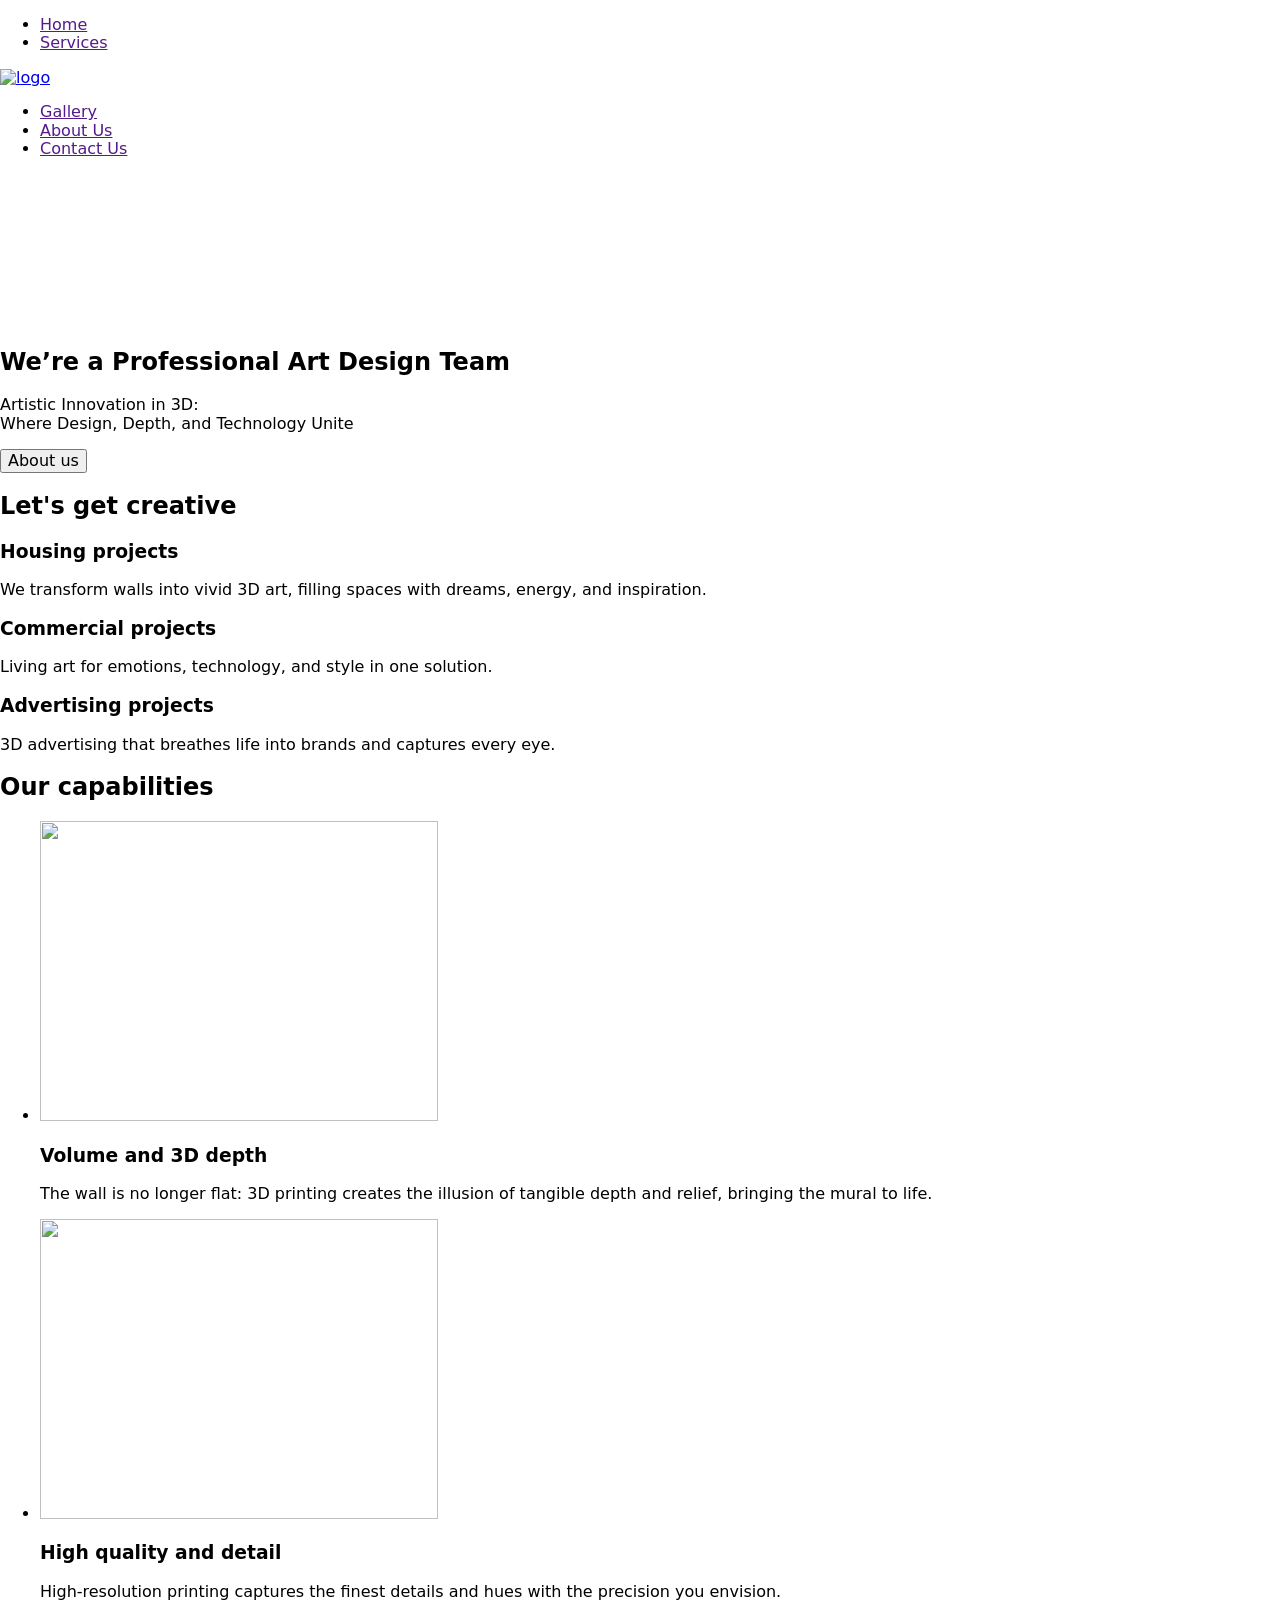
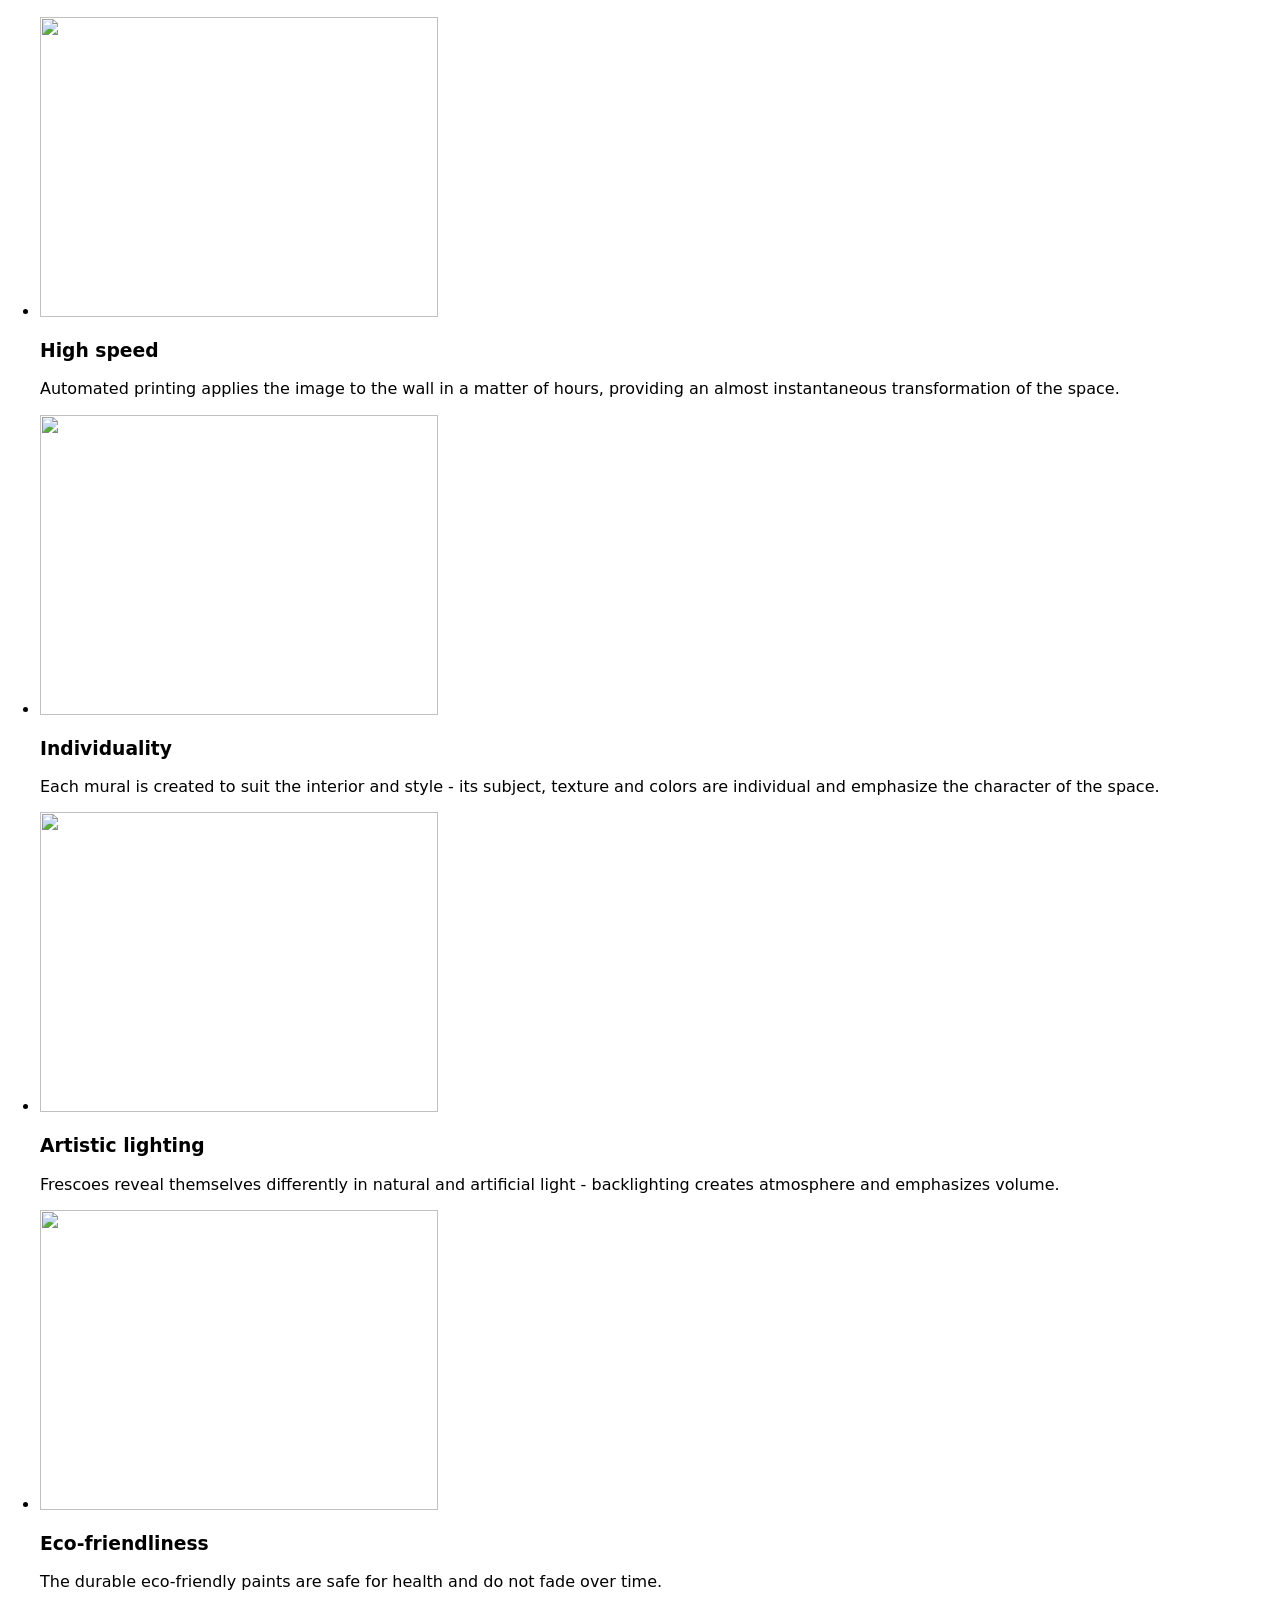
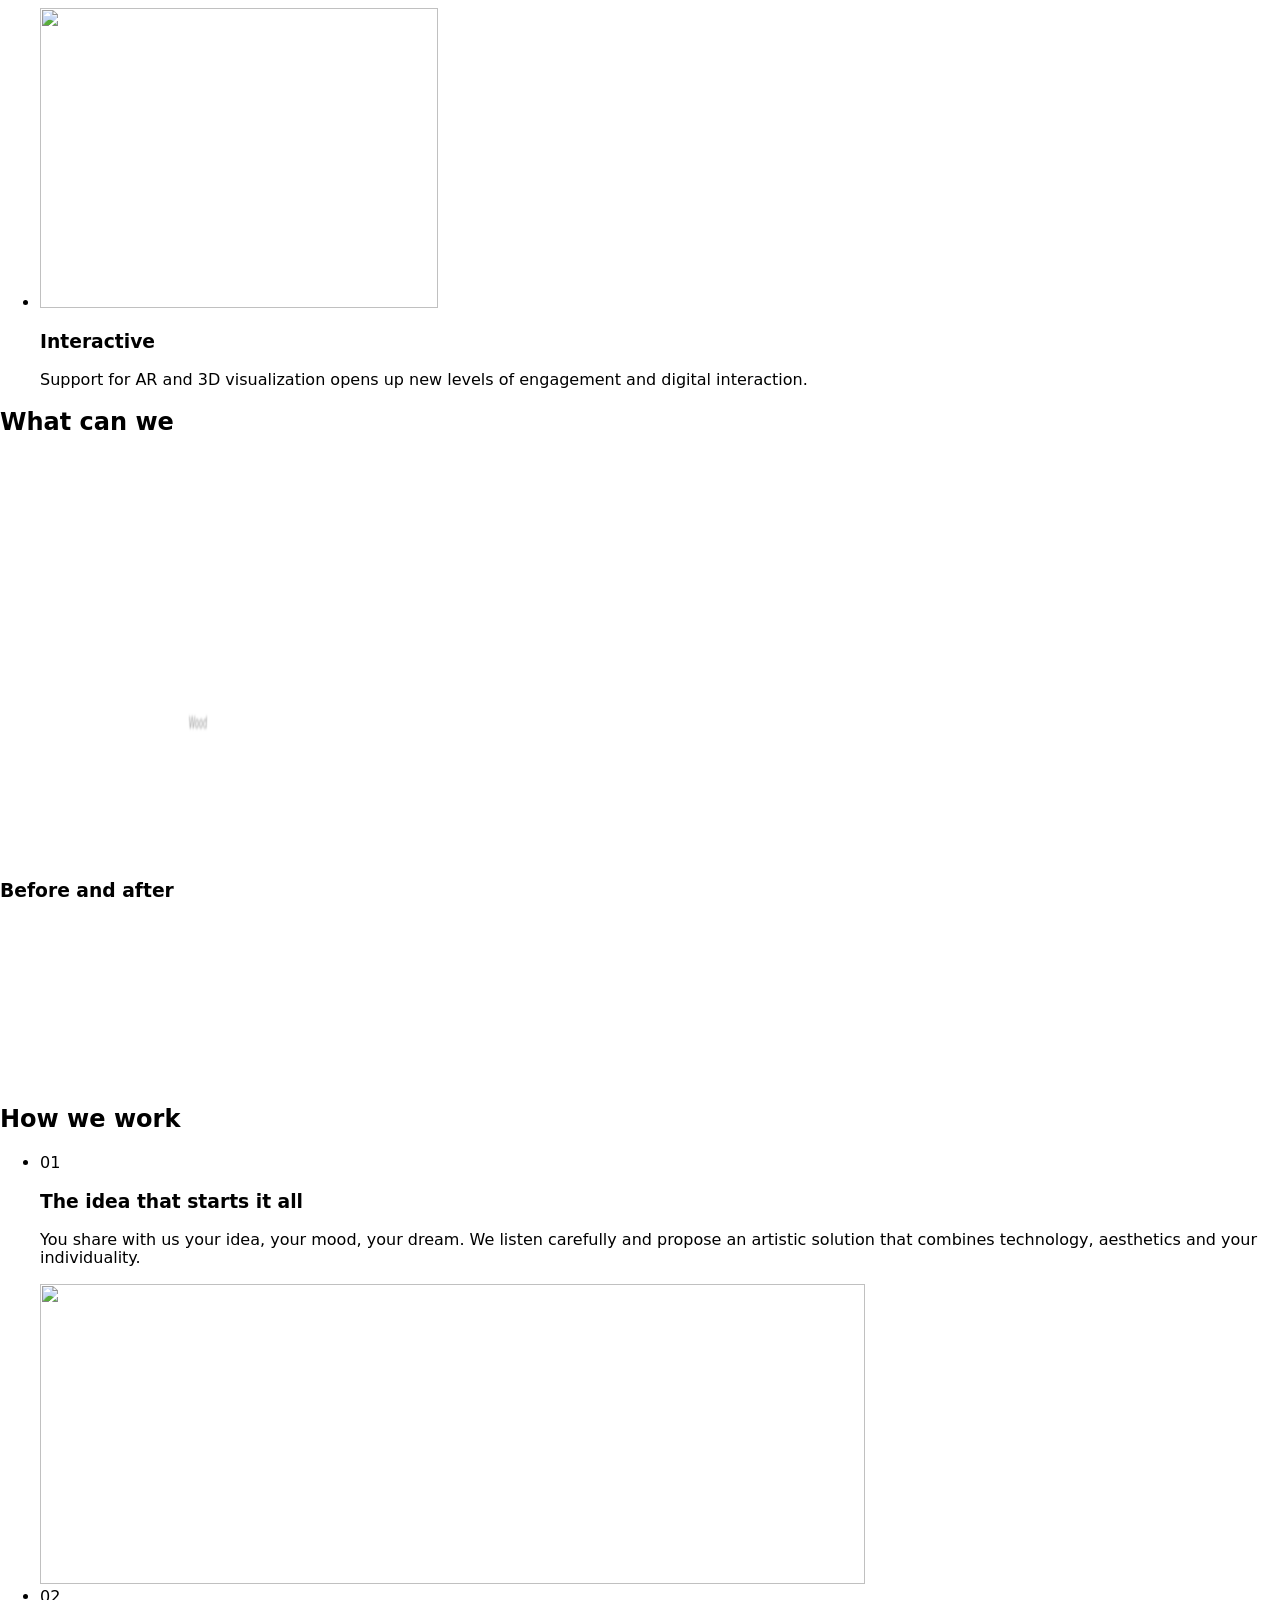
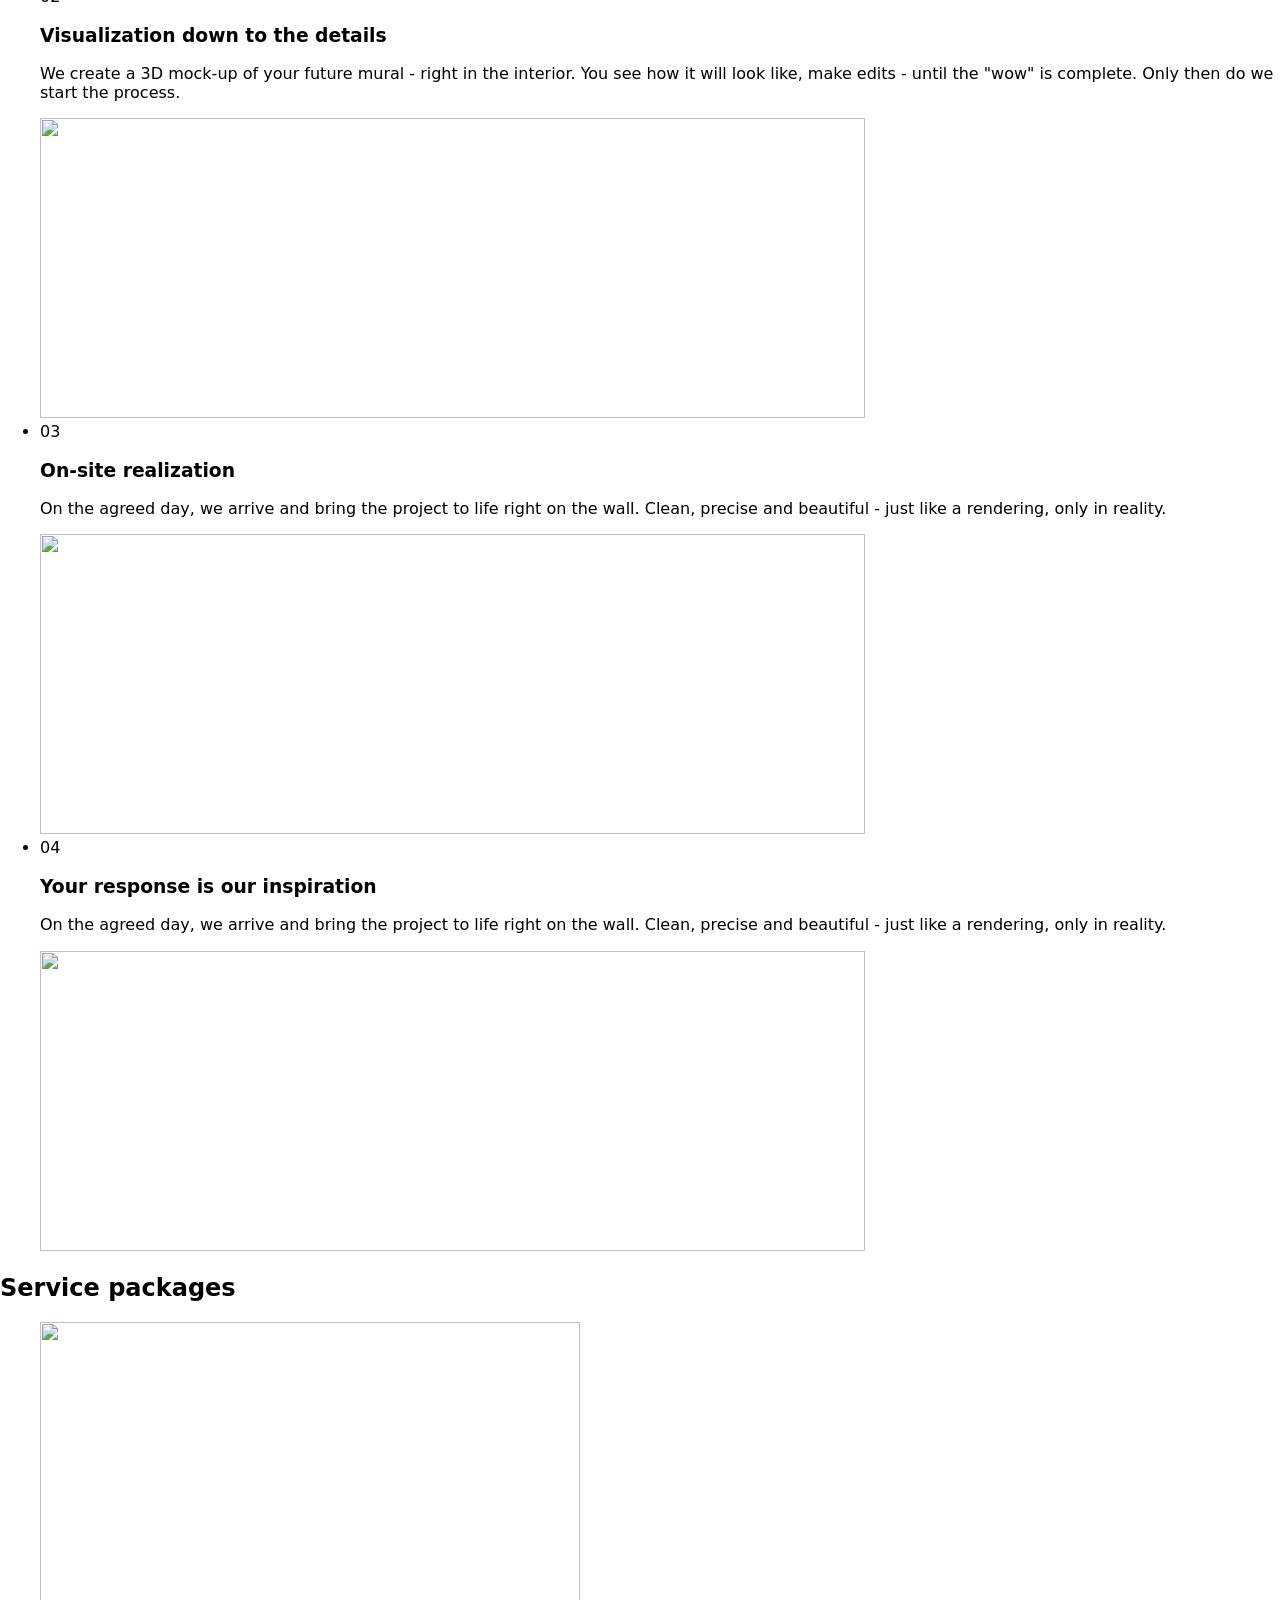
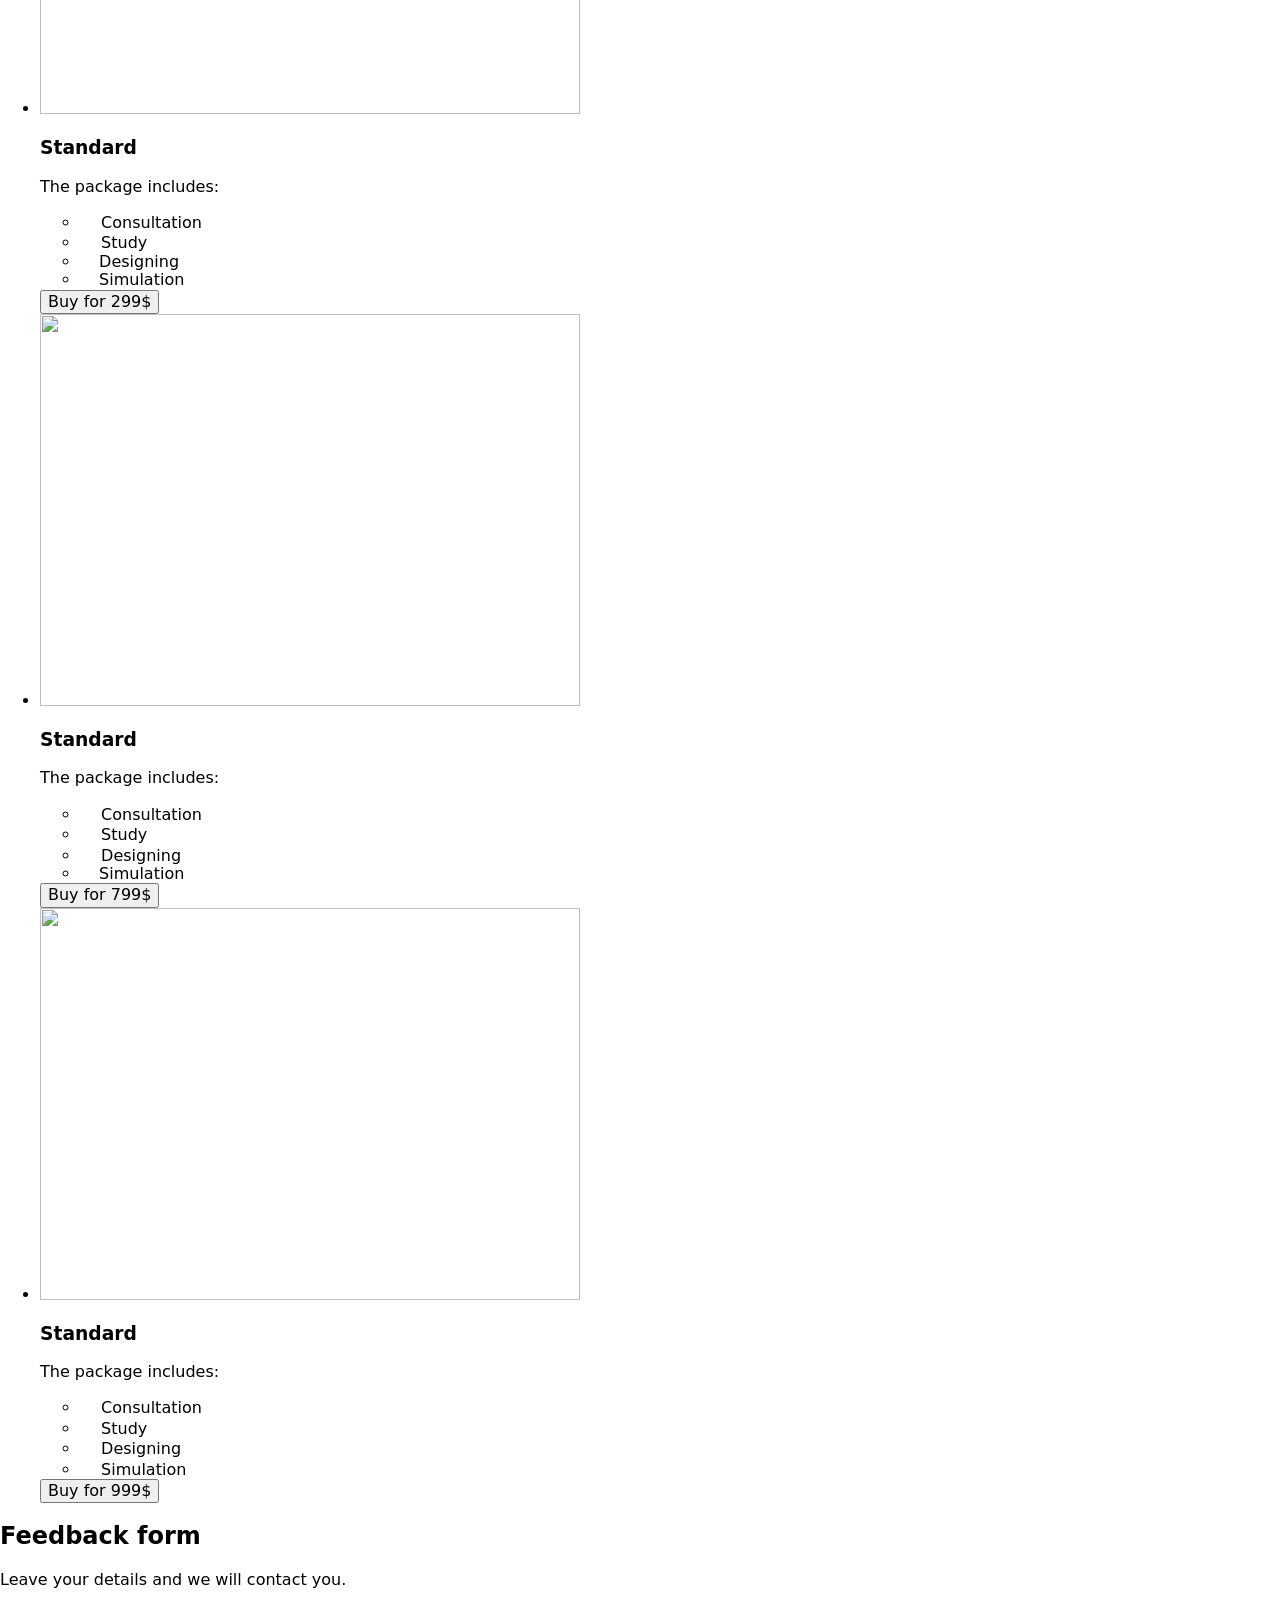
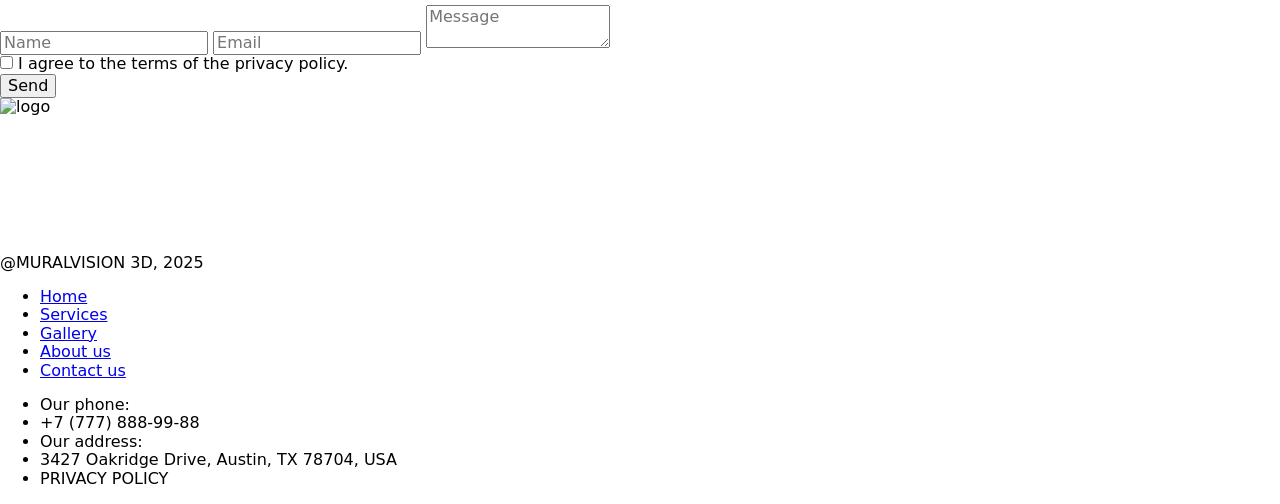
==== index.html @ 326d307c "Update index.html" ====
<!DOCTYPE html>
<html lang="en">

<head>
    <meta charset="UTF-8">
    <meta name="viewport" content="width=device-width, initial-scale=1.0">
    <title>WebStudio</title>
    <link rel="preconnect" href="https://fonts.googleapis.com" />
    <link rel="preconnect" href="https://fonts.gstatic.com" crossorigin />
   
    <link rel="preconnect" href="https://fonts.googleapis.com">
    <link rel="preconnect" href="https://fonts.gstatic.com" crossorigin>
    <link
        href="https://fonts.googleapis.com/css2?family=Inter+Tight:ital,wght@0,100..900;1,100..900&family=Inter:ital,opsz,wght@0,14..32,100..900;1,14..32,100..900&display=swap"
        rel="stylesheet">
    <link rel="stylesheet" href="https://cdnjs.cloudflare.com/ajax/libs/modern-normalize/1.1.0/modern-normalize.css"
        integrity="sha512-Y0MM+V6ymRKN2zStTqzQ227DWhhp4Mzdo6gnlRnuaNCbc+YN/ZH0sBCLTM4M0oSy9c9VKiCvd4Jk44aCLrNS5Q=="
        crossorigin="anonymous" referrerpolicy="no-referrer" />
    <link rel="stylesheet" href="./css/styles.css" />

</head>

<body>
    <header id="header" class="header hidden">
        <div class="container"> 
            
            <div class="header-wrap">
                
            <nav class="nav-menu">
                <ul class="list menu-list left-list">
                    <li>
                        <a href="" class="link nav-item ">Home</a>
                    </li>
                    <li>
                        <a href="" class="link nav-item">Services</a>
                    </li>
                </ul>
                <a href="index.html" class="link">
                    <div class="logo-block">
                        <img id="logo" src="./images/Muralvision 3d.png" alt="logo" class="logo"/>
                    </div>
                </a>
                <ul class="list menu-list">
                    <li><a href="" class="link nav-item">Gallery</a></li>
                    <li><a href="" class="link nav-item">About Us</a></li>
                    <li><a href="" class="link nav-item">Contact Us</a></li>
                </ul>
            </nav>
        </div>
     </div>
    </header>
    <main>
        <section id="hero" class="hero">
            <div class="container">
                <video id="video1" autoplay muted playsinline>
                    <source src="./images/MRLVSN3D.mp4" type="video/mp4">
                </video>
                <video id="video2" muted playsinline style="display: none;">
                    <source src="./images/Promo.mp4" type="video/mp4">        
                </video>
                <div class="overlay" id="overlay"></div>
                <div class="hero-content" id="heroContent">
                    <h1 class="hero-title animated-title"><span data-delay="100">We’re</span>
                    <span data-delay="300">a</span>
                    <span data-delay="500">Professional</span>
                    <span data-delay="700">Art</span>
                    <span data-delay="900">Design</span>
                    <span data-delay="1100">Team</span></h1>
                    <p class="hero-text hidden-text">Artistic Innovation in 3D:<br>Where Design, Depth, and Technology Unite</p>
                    <button type="button" class="hero-btn hidden-btn">
                        <span></span>
                        <span></span>
                        <span></span>
                        <span></span>
                        <span>About us</span>
                        </button>
                </div>
            
        </div>
        </section>
        <section class="section-creative">
            <div class="container creative-wrap">
            
            <h2 class="title">Let's get creative</h2>
            <div class="creative-block">
                <h3 class="mini-title">Housing projects</h3>
                <p>We transform walls into vivid 3D art, filling spaces with dreams, energy, and inspiration.</p>
            </div>
            <div class="creative-block">
                <h3 class="mini-title">Commercial projects</h3>
                <p>Living art for emotions, technology, and style in one solution.</p>
            </div>
            <div class="creative-block">
                <h3 class="mini-title">Advertising projects</h3>
                <p>3D advertising that breathes life into brands and captures every eye.</p>
            </div>
            
        </div>
        </section>
        <script src="https://cdnjs.cloudflare.com/ajax/libs/jquery/3.7.1/jquery.min.js"></script>
        <script src="https://cdnjs.cloudflare.com/ajax/libs/gsap/3.12.2/gsap.min.js"></script>
        <script src="script.js"></script>
        <section class="section-gallery" data-barba="container" data-barba-namespace="gallery">
            <div class="gallery-container">
              <div class="gallery-ring">
                <div class="gallery-img" style="background-image:url('images/a1.jpg')">
                  </div>
                  <div class="gallery-img" style="background-image:url('images/a2.jpg')">
                  </div>
                  <div class="gallery-img" style="background-image:url('images/a3.jpg')">
                  </div>
                  <div class="gallery-img" style="background-image:url('images/a4.jpg')">
                  </div>
                  <div class="gallery-img" style="background-image:url('images/a5.png')">
                  </div>
                  <div class="gallery-img" style="background-image:url('images/a6.jpg')">
                  </div>
                  <div class="gallery-img" style="background-image:url('images/a7.jpg')">
                  </div>
                  <div class="gallery-img" style="background-image:url('images/a8.jpg')">
                  </div>
                  <div class="gallery-img" style="background-image:url('images/a9.jpg')">
                  </div>
                  <div class="gallery-img" style="background-image:url('images/a10.jpg')">
                  </div>
                  <div class="gallery-img" style="background-image:url('images/a11.jpg')">
                  </div>
                  <div class="gallery-img" style="background-image:url('images/a12.jpg')">
                  </div>
                  <div class="gallery-img" style="background-image:url('images/a1.jpg')">
                </div>
                <div class="gallery-img" style="background-image:url('images/a2.jpg')">
                </div>
                <div class="gallery-img" style="background-image:url('images/a3.jpg')">
                </div>
                <div class="gallery-img" style="background-image:url('images/a4.jpg')">
              </div>
              <div class="gallery-img" style="background-image:url('images/a5.png')">
            </div>
            <div class="gallery-img" style="background-image:url('images/a6.jpg')">
            </div>
            <div class="gallery-img" style="background-image:url('images/a7.jpg')">
            </div>
            </div>
          </section>
        <section class="section-capabilities">
            <div class="container">
            <h2 class="title">Our capabilities</h2>
            <ul class="list capabilities-wrap">
                <li>
                    <img src="./images/capabilities.jpg" alt="" width="398"  height="300"/>
                    <h3 class="mini-title capabilities-title">Volume and 3D depth</h3>
                    <p class="capabilities-text">The wall is no longer flat: 3D printing creates the illusion of tangible depth and relief, bringing the mural to life.</p>
                </li>
                <li>
                    <img src="./images/capabilities.jpg" alt="" width="398" height="300" />
                    <h3 class="mini-title capabilities-title">High quality and detail</h3>
                    <p class="capabilities-text">
                        High-resolution printing captures the finest details and hues with the precision you envision.
                    </p>
                </li>
                <li>
                    <img src="./images/capabilities.jpg" alt="" width="398" height="300" />
                    <h3 class="mini-title capabilities-title">High speed</h3>
                    <p class="capabilities-text">
                        Automated printing applies the image to the wall in a matter of hours, providing an almost instantaneous transformation
                        of the space.
                    </p>
                </li>
                <li>
                    <img src="./images/capabilities.jpg" alt="" width="398" height="300" />
                    <h3 class="mini-title capabilities-title">Individuality</h3>
                    <p class="capabilities-text">
                        Each mural is created to suit the interior and style - its subject, texture and colors are individual and emphasize the character of the space.
                    </p>
                </li>
                <li>
                    <img src="./images/capabilities.jpg" alt="" width="398" height="300" />
                    <h3 class="mini-title capabilities-title">Artistic lighting</h3>
                    <p class="capabilities-text"> 
                        Frescoes reveal themselves differently in natural and artificial light - backlighting creates atmosphere and emphasizes volume.
                    </p>
                </li>
                <li>
                    <img src="./images/capabilities.jpg" alt="" width="398" height="300" />
                    <h3 class="mini-title capabilities-title">Eco-friendliness</h3>
                    <p class="capabilities-text">
                        The durable eco-friendly paints are safe for health and do not fade over time.
                    </p>
                </li>
                <li>
                    <img src="./images/capabilities.jpg" alt="" width="398" height="300" />
                    <h3 class="mini-title capabilities-title">Interactive</h3>
                    <p class="capabilities-text">Support for AR and 3D visualization opens up new levels of engagement and digital interaction.</p>
                </li>
            </ul>
        </div>
        </section>
        <section class="section-can">
            <div class="container">
                <h2 class="title">What can we</h2>
        
                <div class="can-wrap">
        
                   
                    <!-- 🔹 ВСТАВЛЕННЫЙ БЛОК КАРУСЕЛИ -->
                    <div class="can-block">
                        <div class="section-hero-carousel">
                            <div class="hero-carousel">
                                <div class="hero-carousel__ring" id="ring">
                                    <div class="hero-carousel__card">
                                        <img src="images/a1.jpg" alt="">
                                        <div class="hero-carousel__caption">Wood</div>
                                      </div>
                                      
                                      <div class="hero-carousel__card">
                                        <img src="images/a2.jpg" alt="">
                                        <div class="hero-carousel__caption">Metal</div>
                                      </div>
                                      
                                      <div class="hero-carousel__card">
                                        <img src="images/a3.jpg" alt="">
                                        <div class="hero-carousel__caption">Glass</div>
                                      </div>
                                      <div class="hero-carousel__card">
                                        <img src="images/a1.jpg" alt="">
                                        <div class="hero-carousel__caption">Drywall</div>
                                      </div>
                                      
                                      <div class="hero-carousel__card">
                                        <img src="images/a2.jpg" alt="">
                                        <div class="hero-carousel__caption">Concrete</div>
                                      </div>
                                      
                                      <div class="hero-carousel__card">
                                        <img src="images/a3.jpg" alt="">
                                        <div class="hero-carousel__caption">Brick</div>
                                      </div>
                                      <div class="hero-carousel__card">
                                        <img src="images/a1.jpg" alt="">
                                        <div class="hero-carousel__caption">Tile</div>
                                      </div>
                                      
                                      <div class="hero-carousel__card">
                                        <img src="images/a2.jpg" alt="">
                                        <div class="hero-carousel__caption">Wood</div>
                                      </div>
                                      
                                      <div class="hero-carousel__card">
                                        <img src="images/a3.jpg" alt="">
                                        <div class="hero-carousel__caption">Metal</div>
                                      </div>
                                      <div class="hero-carousel__card">
                                        <img src="images/a3.jpg" alt="">
                                        <div class="hero-carousel__caption">Glass</div>
                                      </div>
                                      <div class="hero-carousel__card">
                                        <img src="images/a1.jpg" alt="">
                                        <div class="hero-carousel__caption">Drywall</div>
                                      </div>   
                                </div>
                            </div>
                        </div>
                    </div>
                    <!-- Второй блок с видео -->
                    <div class="can-block">
                        <h3 class="mini-title can-title">Before and after</h3>
        
                        <div class="compare-wrapper" style="margin-top: 30px;">
                            <div class="compare-container" id="compareContainer">
        
                                <!-- Видео До -->
                                <video id="videoBefore"
                                       class="compare-video"
                                       src="images/wall.mp4"
                                       autoplay muted loop playsinline></video>
        
                                <!-- Видео После -->
                                <video id="videoAfter"
                                       class="compare-video"
                                       src="images/clean_wall.mp4"
                                       autoplay muted loop playsinline></video>
        
                                <!-- Ползунок -->
                                <div class="slider" id="slider">
                                    <div class="bar"></div>
                                    <div class="handle"></div>
                                </div>
        
                            </div>
                        </div>
                    </div>
        
                </div>
            </div>
        </section>
             
        <section class="section-oder">
            <div class="container">
            <h2 class="title">How we work</h2>
            <ul class="list oder-list" >
                <li class="oder-item">
                    <div>
                    <span class="oder-number">01</span>
                    <h3 class="mini-title">The idea that starts it all</h3>
                    <p class="oder-text">
                       You share with us your idea, your mood, your dream.
                       We listen carefully and propose an artistic solution that combines technology, aesthetics and your individuality.
                    </p>
                    </div>
                    <img src="./images/capabilities.jpg" alt="" width="825" height="300"/>
                </li>
                <li class="oder-item">
                    <div>
                        <span class="oder-number">02</span>
                        <h3 class="mini-title">Visualization down to the details</h3>
                        <p class="oder-text">
                            We create a 3D mock-up of your future mural - right in the interior.
                            You see how it will look like, make edits - until the "wow" is complete. Only then do we start the process.

                        </p>
                        
                    </div>
                    <img src="./images/capabilities.jpg" alt="" width="825" height="300" />
                </li>
                <li class="oder-item">
                    <div>
                        <span class="oder-number">03</span>
                        <h3 class="mini-title">On-site realization</h3>
                        <p class="oder-text">
                            On the agreed day, we arrive and bring the project to life right on the wall.
                            Clean, precise and beautiful - just like a rendering, only in reality.
                        
                        </p>
                        
                    </div>
                    <img src="./images/capabilities.jpg" alt="" width="825" height="300" />
                </li>
                <li class="oder-item">
                    <div>
                        <span class="oder-number">04</span>
                        <h3 class="mini-title">Your response is our inspiration</h3>
                        <p class="oder-text">
                            On the agreed day, we arrive and bring the project to life right on the wall.
                            Clean, precise and beautiful - just like a rendering, only in reality.
                        </p>
                        
                    </div>
                    <img src="./images/capabilities.jpg" alt="" width="825" height="300" />
                </li>
            </ul>
        </div>
        </section>
        <section class="section-packages">
            <div class="container">
            <h2 class="title">Service packages</h2>
            <ul class="list packages-list">
                <li>
                    <img src="./images/capabilities.jpg" alt="" width="540" height="392" />
                    <h3 class="mini-title packages-title">Standard</h3>
                    <p>The package includes:</p>
                    <ul class="list packages-item-list">
                        <li class="packages-point">
                             <svg width="16" height="16" class="icon">
                                    <use href="./images/icons.svg#icon-checkmark1"></use>
                             </svg>  
                            
                            Consultation
                        </li>
                        <li class="packages-point">
                            <svg width="16" height="16" class="icon">
                                <use href="./images/icons.svg#icon-checkmark1"></use>
                            </svg>
                            Study
                        </li>
                        <li class="packages-point">
                            <svg width="14" height="13" class="icon">
                                <use href="./images/icons.svg#icon-close"></use>
                            </svg>
                            Designing
                        </li>
                        <li>
                            <svg width="14" height="13" class="icon">
                                <use href="./images/icons.svg#icon-close"></use>
                            </svg>
                            Simulation
                        </li>
                    </ul>
                    <button type="button" class="packages-btn">Buy for 299$</button>
                </li>
                <li>
                    <img src="./images/capabilities.jpg" alt="" width="540" height="392" />
                    <h3 class="mini-title packages-title">Standard</h3>
                    <p>The package includes:</p>
                    <ul class="list packages-item-list" >
                        <li class="packages-point">
                            <svg width="16" height="16" class="icon">
                                <use href="./images/icons.svg#icon-checkmark1"></use>
                            </svg>
                            Consultation
                        </li>
                        <li class="packages-point">
                            <svg width="16" height="16" class="icon">
                                <use href="./images/icons.svg#icon-checkmark1"></use>
                            </svg>
                            Study
                        </li>
                        <li class="packages-point">
                            
                            <svg width="16" height="16" class="icon">
                                <use href="./images/icons.svg#icon-checkmark1"></use>
                            </svg>
                            Designing
                        </li>
                        <li>
                            <svg width="14" height="13" class="icon">
                                <use href="./images/icons.svg#icon-close"></use>
                            </svg>
                            Simulation
                        </li>
                    </ul>
                    <button type="button" class="packages-btn">Buy for 799$</button>
                </li>
                <li>
                    <img src="./images/capabilities.jpg" alt="" width="540" height="392" />
                    <h3 class="mini-title packages-title">Standard</h3>
                    <p>The package includes:</p>
                    <ul class="list packages-item-list">
                        <li class="packages-point">
                            <svg width="16" height="16" class="icon">
                                <use href="./images/icons.svg#icon-checkmark1"></use>
                            </svg>
                            Consultation
                        </li>
                        <li class="packages-point">
                            <svg width="16" height="16" class="icon">
                                <use href="./images/icons.svg#icon-checkmark1"></use>
                            </svg>
                            Study
                        </li>
                        <li class="packages-point">
                            <svg width="16" height="16" class="icon">
                                <use href="./images/icons.svg#icon-checkmark1"></use>
                            </svg>
                            Designing
                        </li>
                        <li>
                            <svg width="16" height="16" class="icon">
                                <use href="./images/icons.svg#icon-checkmark1"></use>
                            </svg>
                            Simulation
                        </li>
                    </ul>
                    <button type="button" class="packages-btn">Buy for 999$</button>
                </li>
            </ul>
        </div>
        </section>
        <section class="section-feedback">
            <div class="container feedback-wrap">
            <div>
                <h2 class="title">Feedback form</h2>
                <p class="feedback-text">Leave your details and we will contact you.</p>
                <form class="feedback-form">
                    <input type="text" placeholder="Name" class="form-name">
                    <input type="email" placeholder="Email">
                    <textarea placeholder="Message"></textarea>
                    <div class="checkbox-wrap">
                        <input type="checkbox" id="privacy" required>
                        <label for="privacy">I agree to the terms of the privacy policy.</label>
                    </div>
                    <button type="submit">Send</button>
                </form>
                
                
            </div>
            <div class="feedback-img"></div>
            </div>
        </section>
    </main>
    <footer class="footer">
        <div class="container footer-wrap">
        <div class="footer-left">
            <div class="logo-block">
                <img id="logo" src="./images/Muralvision 3d.png" alt="logo" class="logo" />
            </div>
            <ul class="list social-list">
                <div class="social-wrap">
                    <svg width="26.62" height="26.64" class="social-icon">
                        <use href="./images/icons.svg#icon-Vector"></use>
                    </svg>
                </div>
                <div class="social-wrap">
                    <svg width="18.33" height="33.33" class="social-icon1">
                        <use href="./images/icons.svg#icon-Vector-1"></use>
                    </svg>
                </div>
                <div class="social-wrap">
                    <svg width="32" height="32" class="social-icon">
                        <use href="./images/icons.svg#icon-Vector-2"></use>
                    </svg>
                </div>
            </ul>
            <p>@MURALVISION 3D, 2025</p>
        </div>
        <div class="footer-center">
            <ul class="list footer-list">
                <li><a href="#" class="link footer-link">Home</a></li>
                <li><a href="#" class="link footer-link">Services</a></li>
                <li><a href="#" class="link footer-link">Gallery</a></li>
                <li><a href="#" class="link footer-link">About us</a></li>
                <li><a href="#" class="link footer-link">Contact us</a></li>
            </ul>
        </div>
        <div class="footer-right">
            <ul class="list right-footer-list">
                <li class="grey-text">Our phone:</li>
                <li class="footer-text">+7 (777) 888-99-88</li>
                <li class="grey-text">Our address:</li>
                <li class="footer-text">3427 Oakridge Drive, Austin, TX 78704, USA</li>
                <li class="footer-text">PRIVACY POLICY</li>
            </ul>
        </div>
    </div>
    
    </footer>
    <script src="script.js"></script>
</body>
</html>
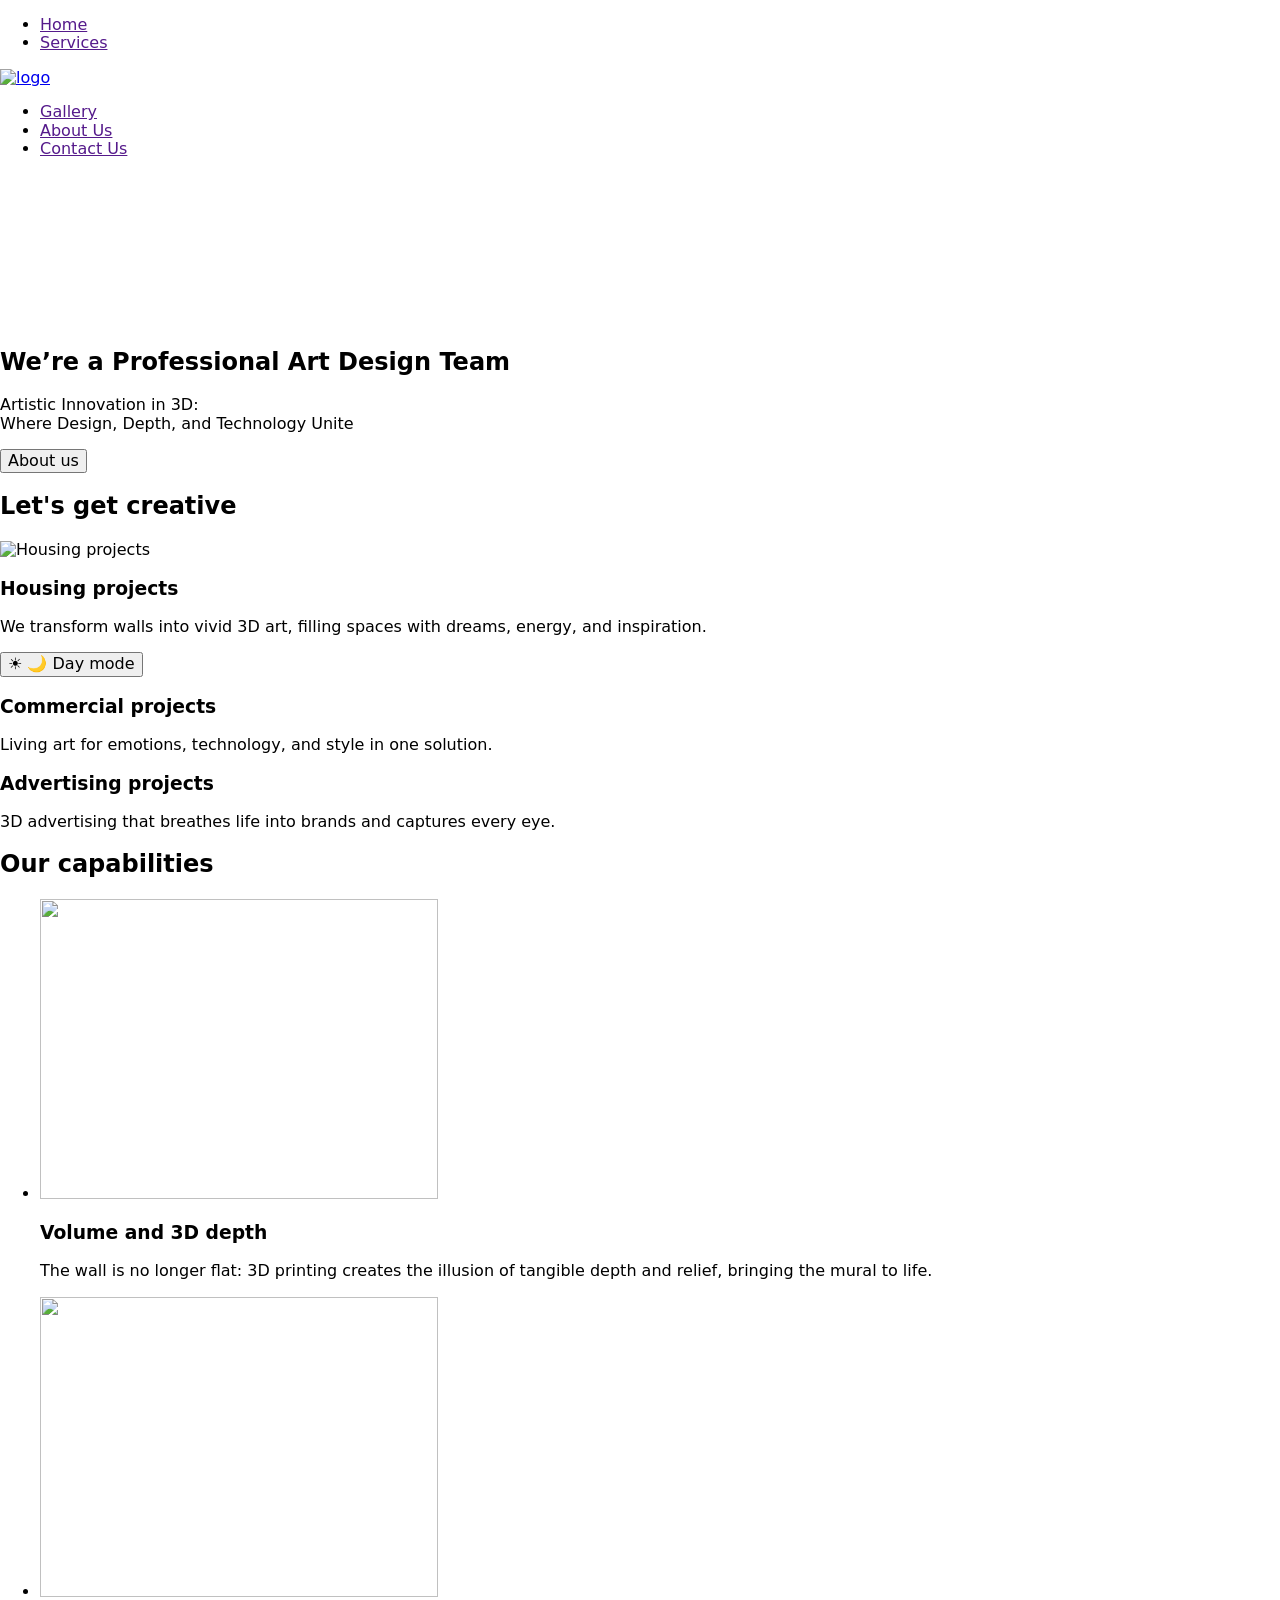
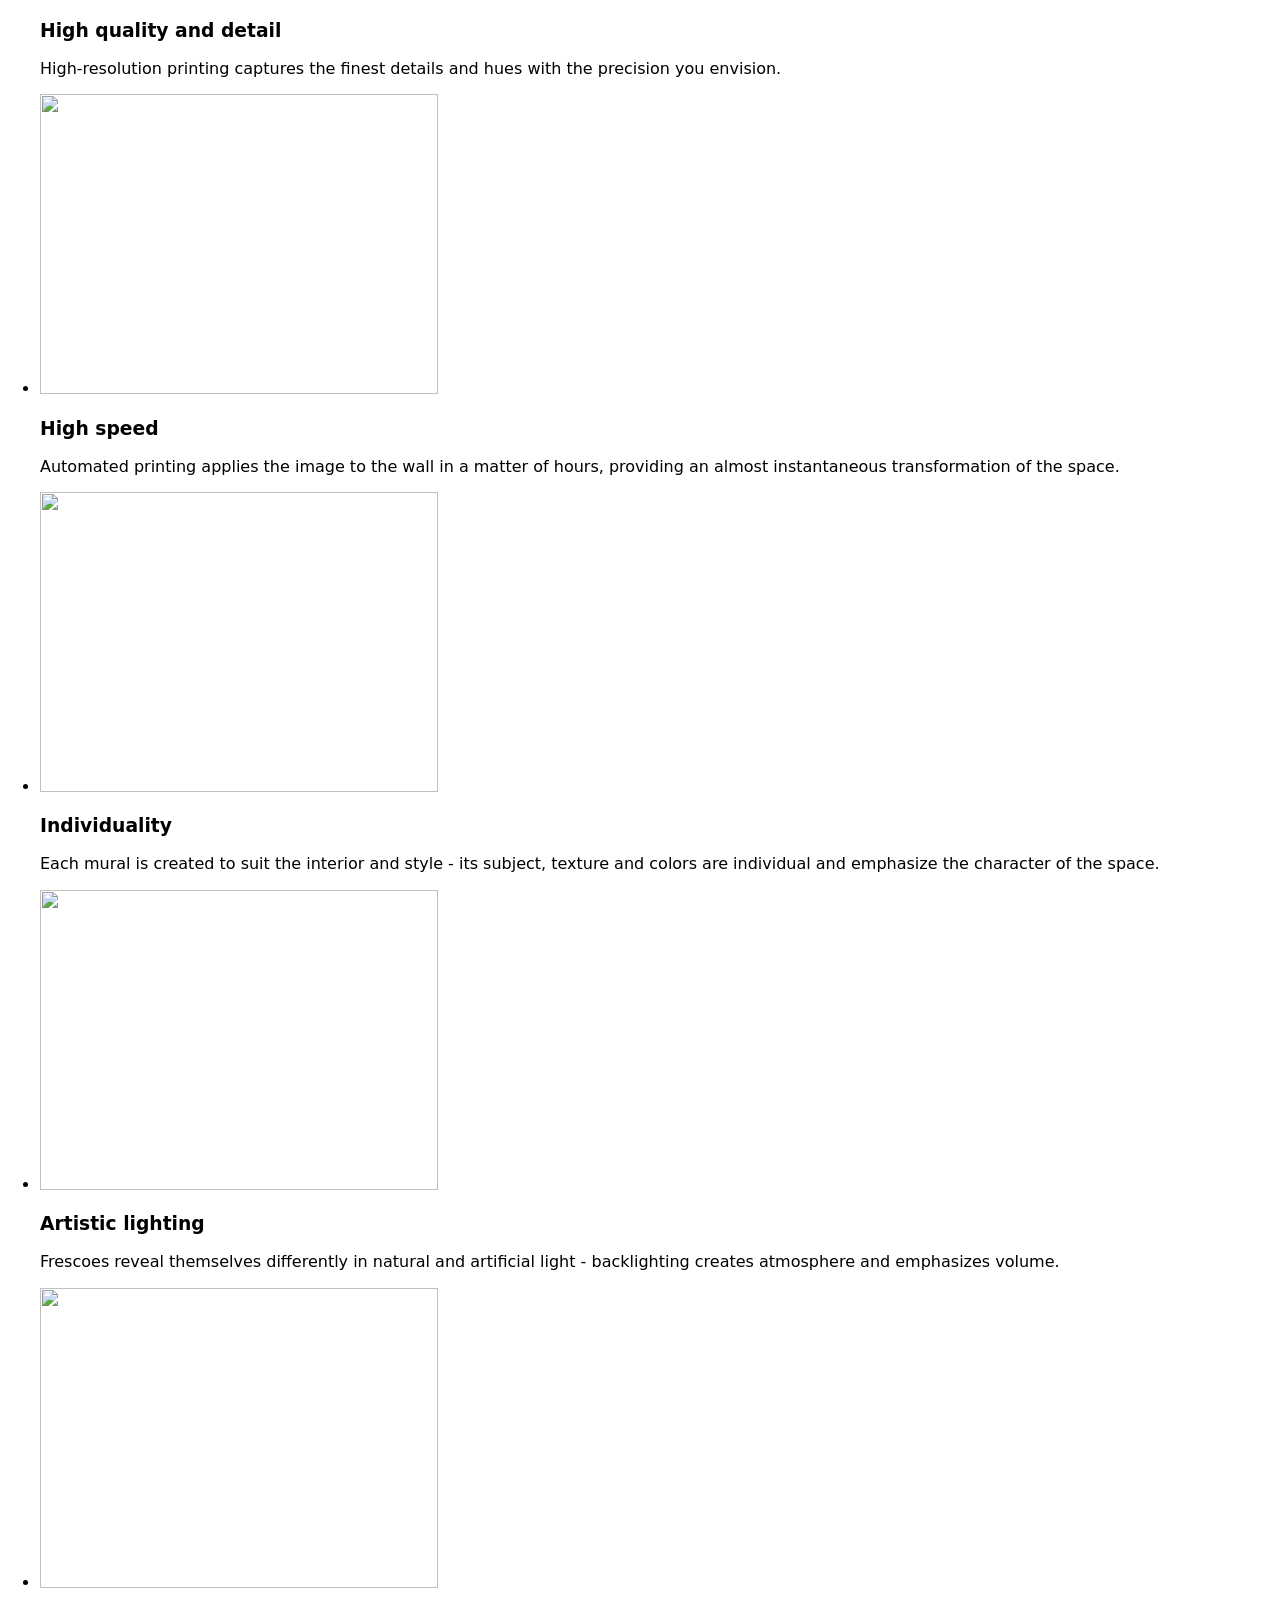
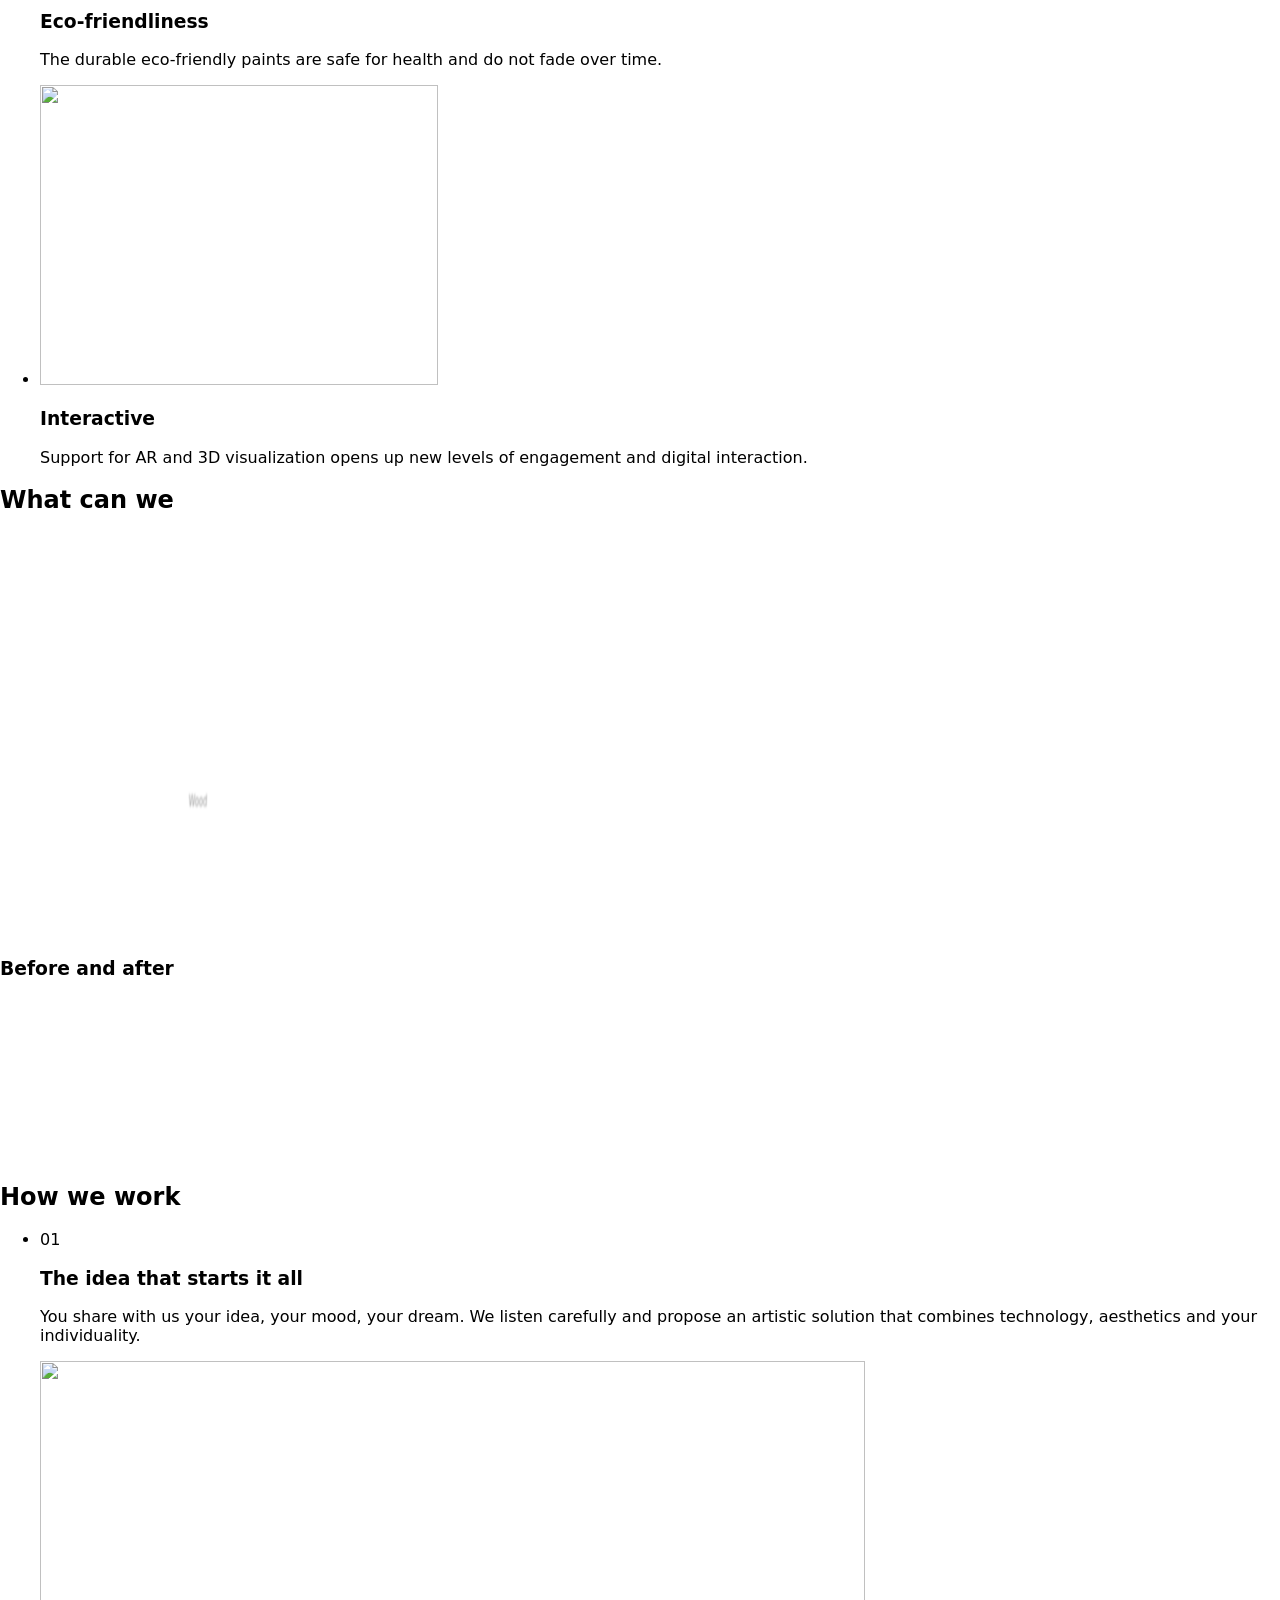
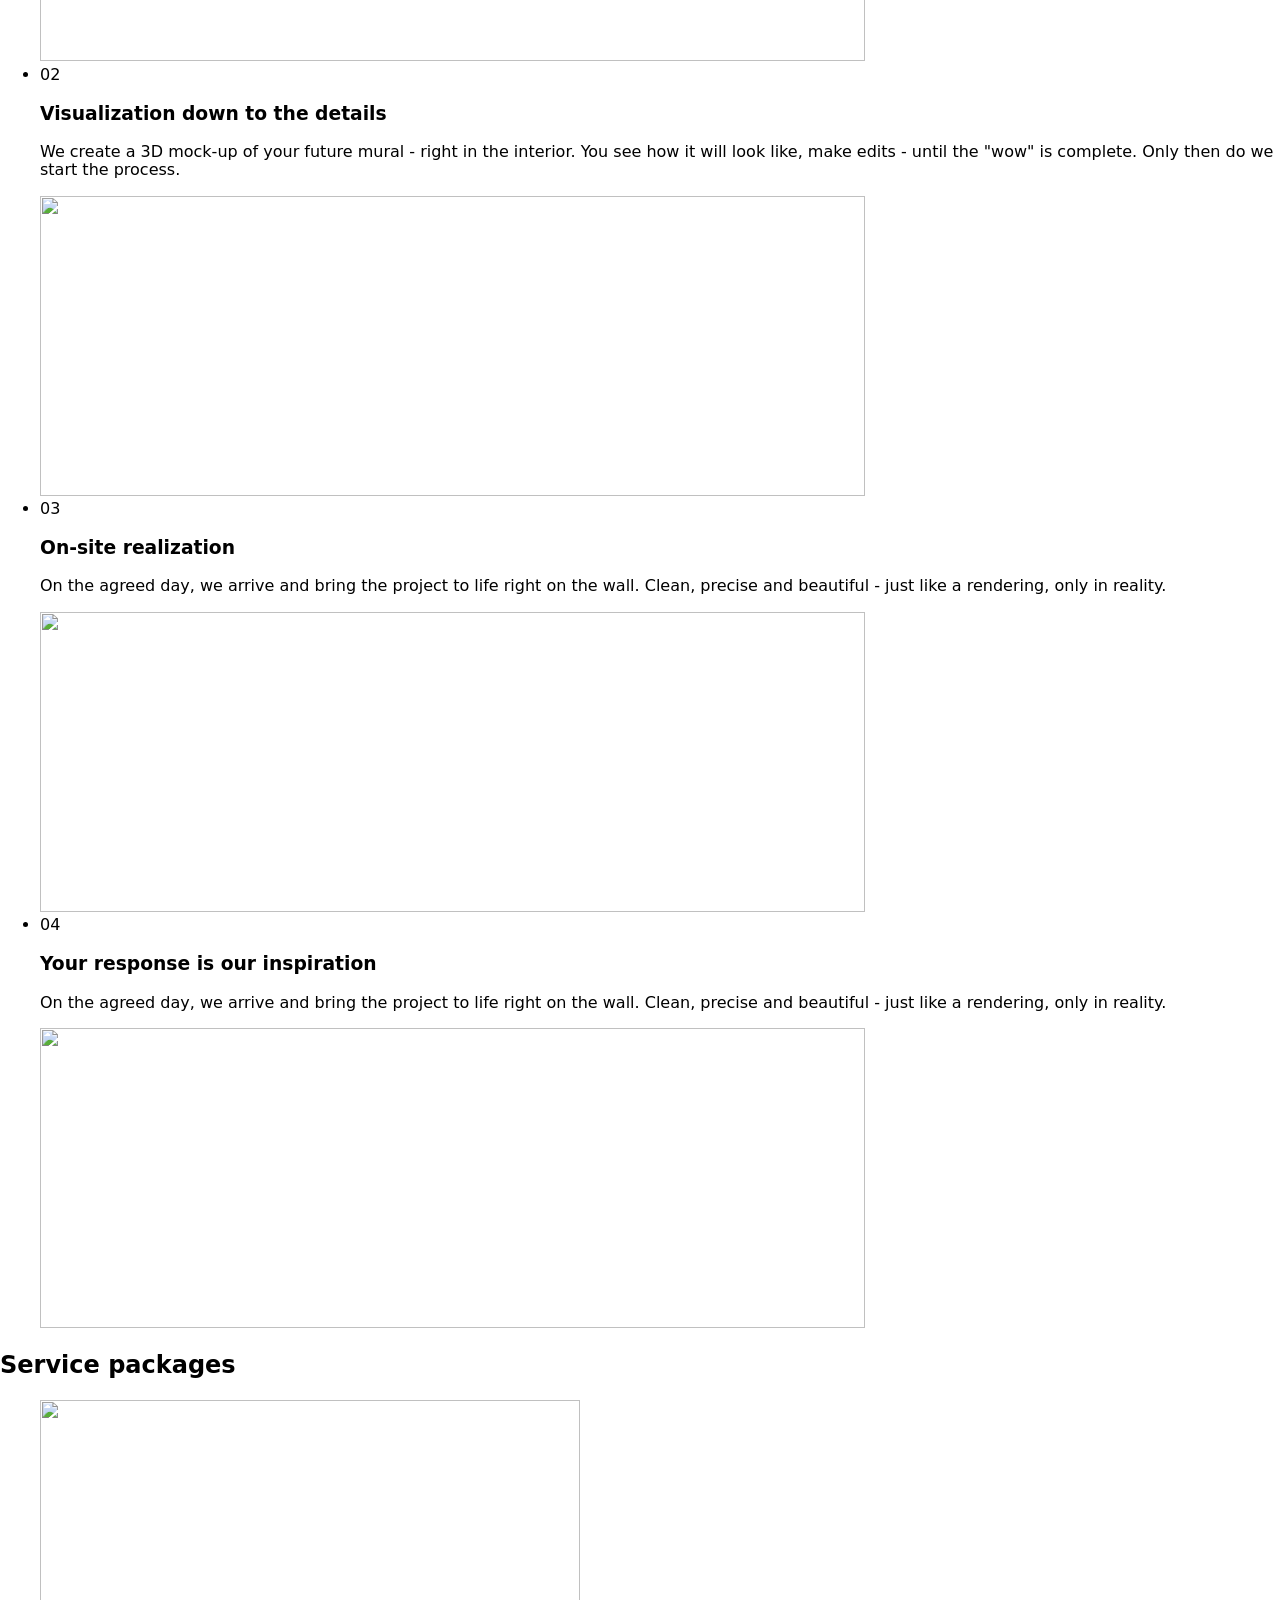
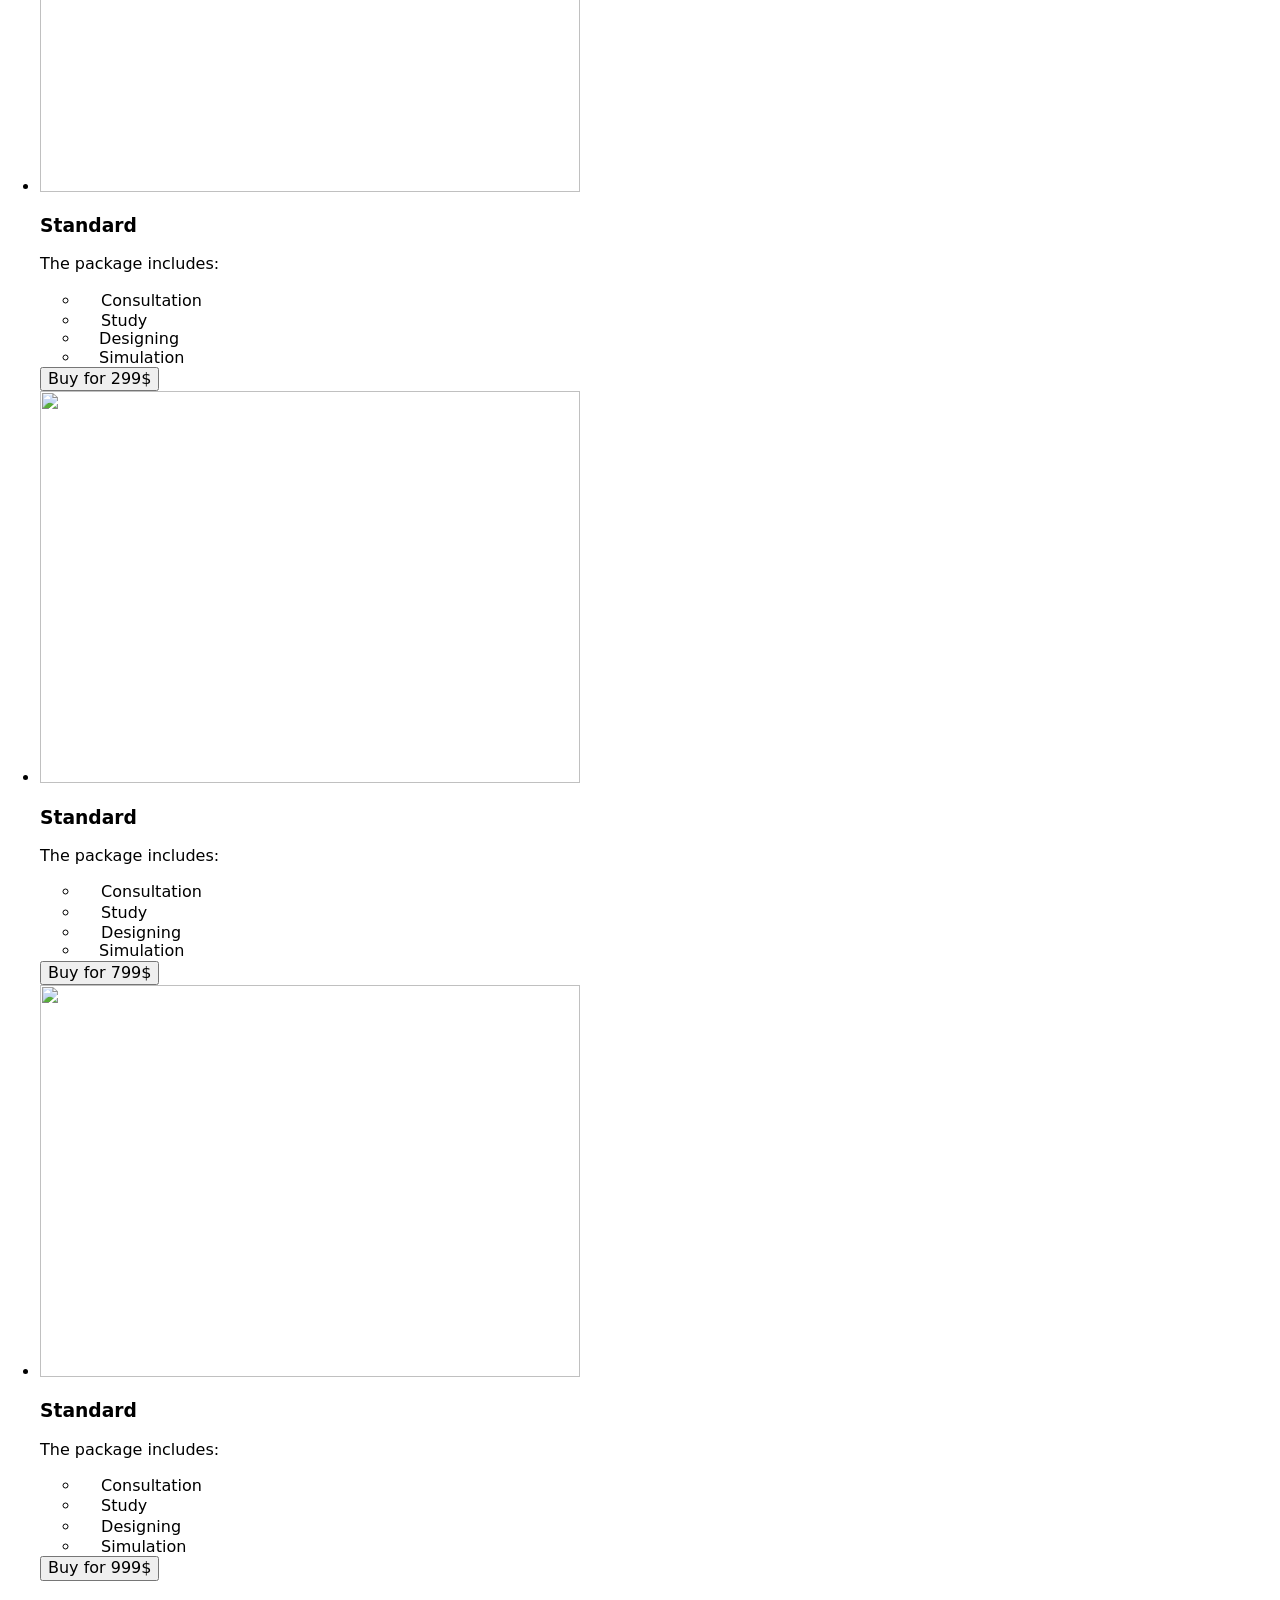
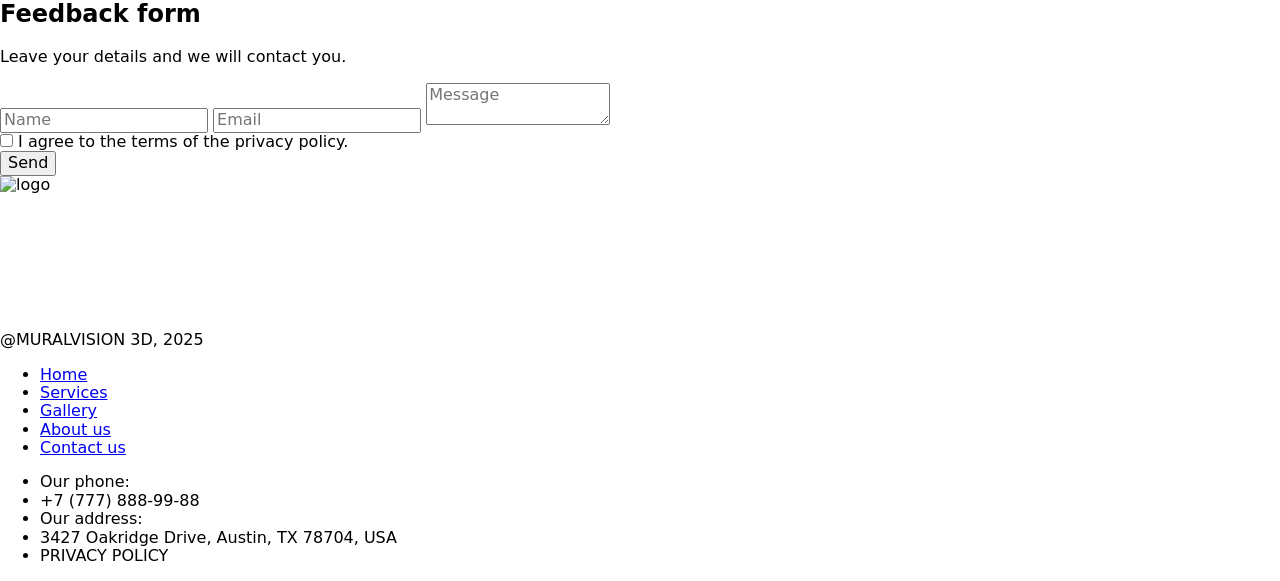
==== commit e8268476: "Update index.html" ====
--- a/index.html
+++ b/index.html
@@ -80,22 +80,32 @@
         </section>
         <section class="section-creative">
             <div class="container creative-wrap">
-            
-            <h2 class="title">Let's get creative</h2>
-            <div class="creative-block">
-                <h3 class="mini-title">Housing projects</h3>
-                <p>We transform walls into vivid 3D art, filling spaces with dreams, energy, and inspiration.</p>
-            </div>
-            <div class="creative-block">
-                <h3 class="mini-title">Commercial projects</h3>
-                <p>Living art for emotions, technology, and style in one solution.</p>
-            </div>
-            <div class="creative-block">
-                <h3 class="mini-title">Advertising projects</h3>
-                <p>3D advertising that breathes life into brands and captures every eye.</p>
-            </div>
-            
-        </div>
+                <h2 class="title">Let's get creative</h2>
+                <div class="creative-block wide">
+                    <img src="./images/D5.png" alt="Housing projects" class="block-background">
+                
+                    <h3 class="mini-title">Housing projects</h3>
+                    <p>We transform walls into vivid 3D art, filling spaces with dreams, energy, and inspiration.</p>
+                    <!-- Кнопка переключения темы только для жилищных проектов -->
+                    <button class="mood-toggle" id="housingMoodToggle">
+                        <span class="toggle-track">
+                            <span class="toggle-indicator">
+                                <span class="icon-sun">☀️</span>
+                                <span class="icon-moon">🌙</span>
+                            </span>
+                        </span>
+                        <span class="toggle-text">Day mode</span>
+                    </button>
+                </div>
+                <div class="creative-block">
+                    <h3 class="mini-title">Commercial projects</h3>
+                    <p>Living art for emotions, technology, and style in one solution.</p>
+                </div>
+                <div class="creative-block">
+                    <h3 class="mini-title">Advertising projects</h3>
+                    <p>3D advertising that breathes life into brands and captures every eye.</p>
+                </div>
+            </div>
         </section>
         <script src="https://cdnjs.cloudflare.com/ajax/libs/jquery/3.7.1/jquery.min.js"></script>
         <script src="https://cdnjs.cloudflare.com/ajax/libs/gsap/3.12.2/gsap.min.js"></script>
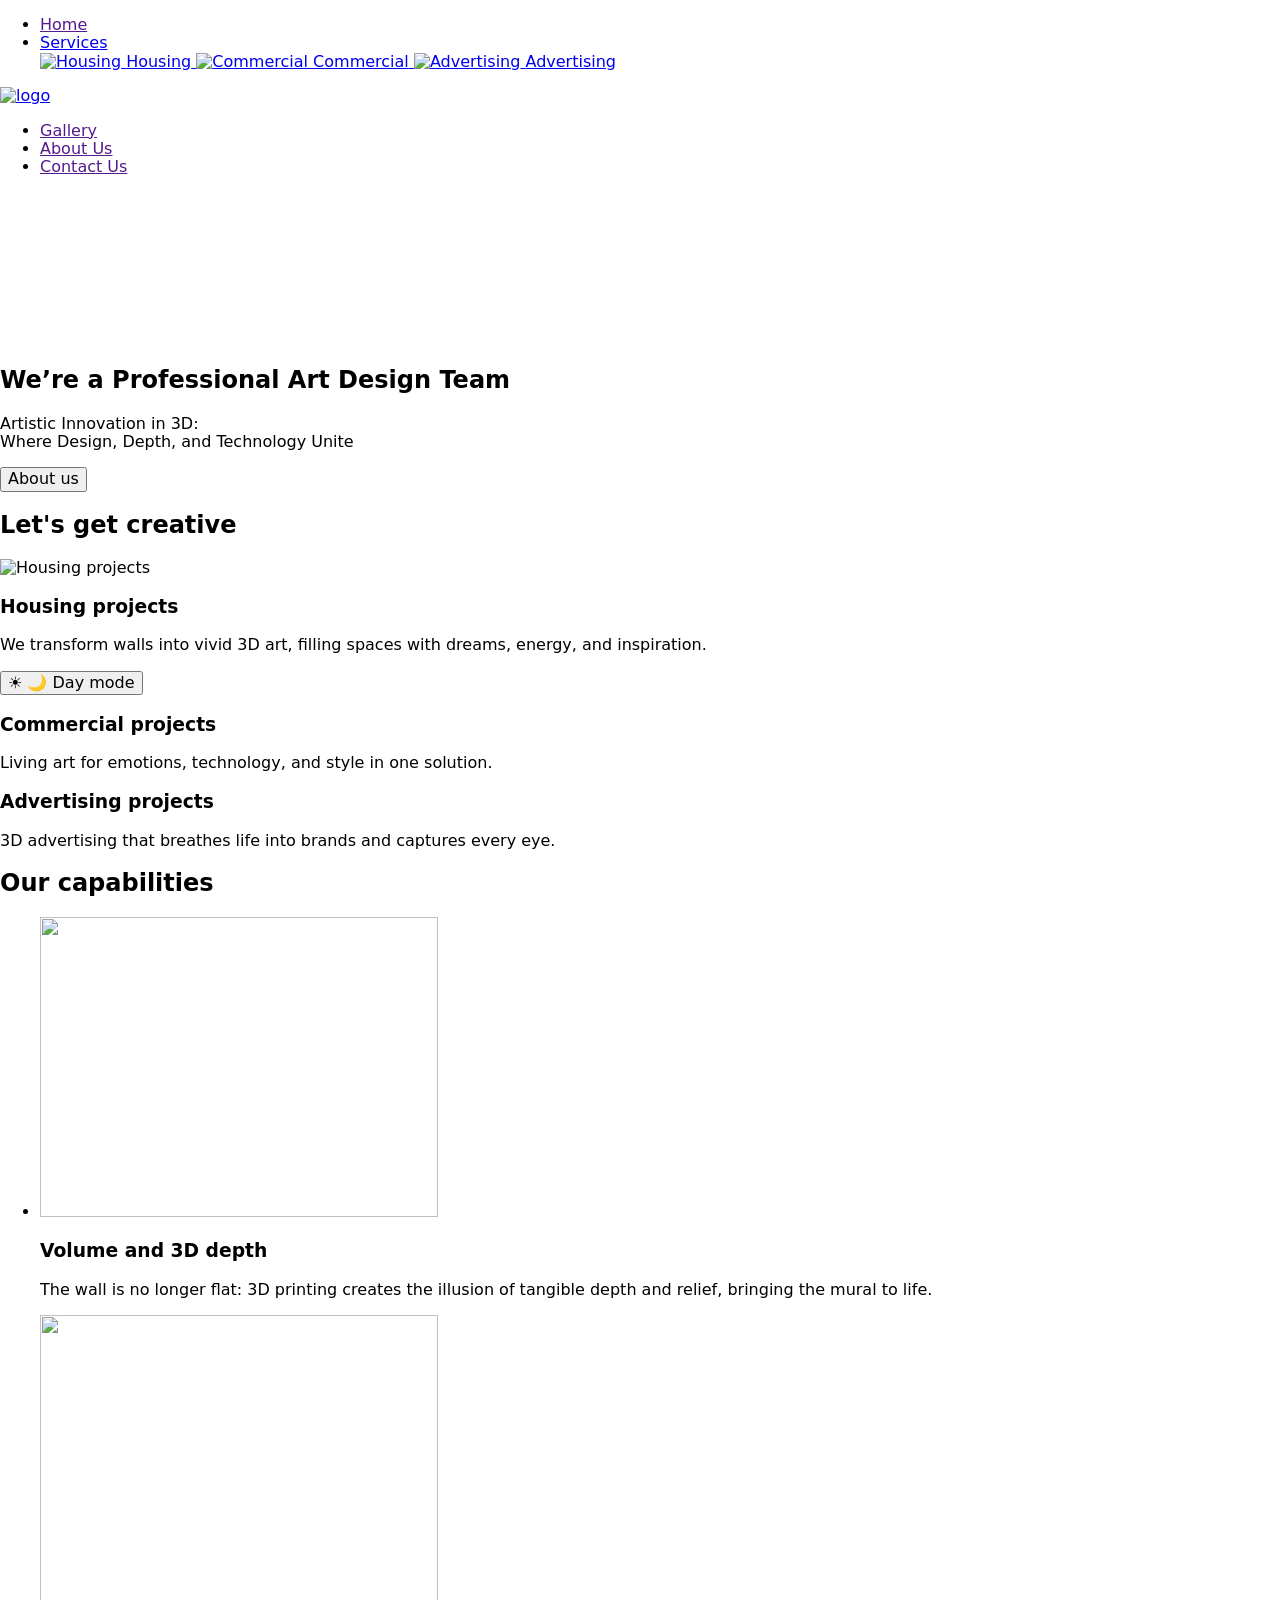
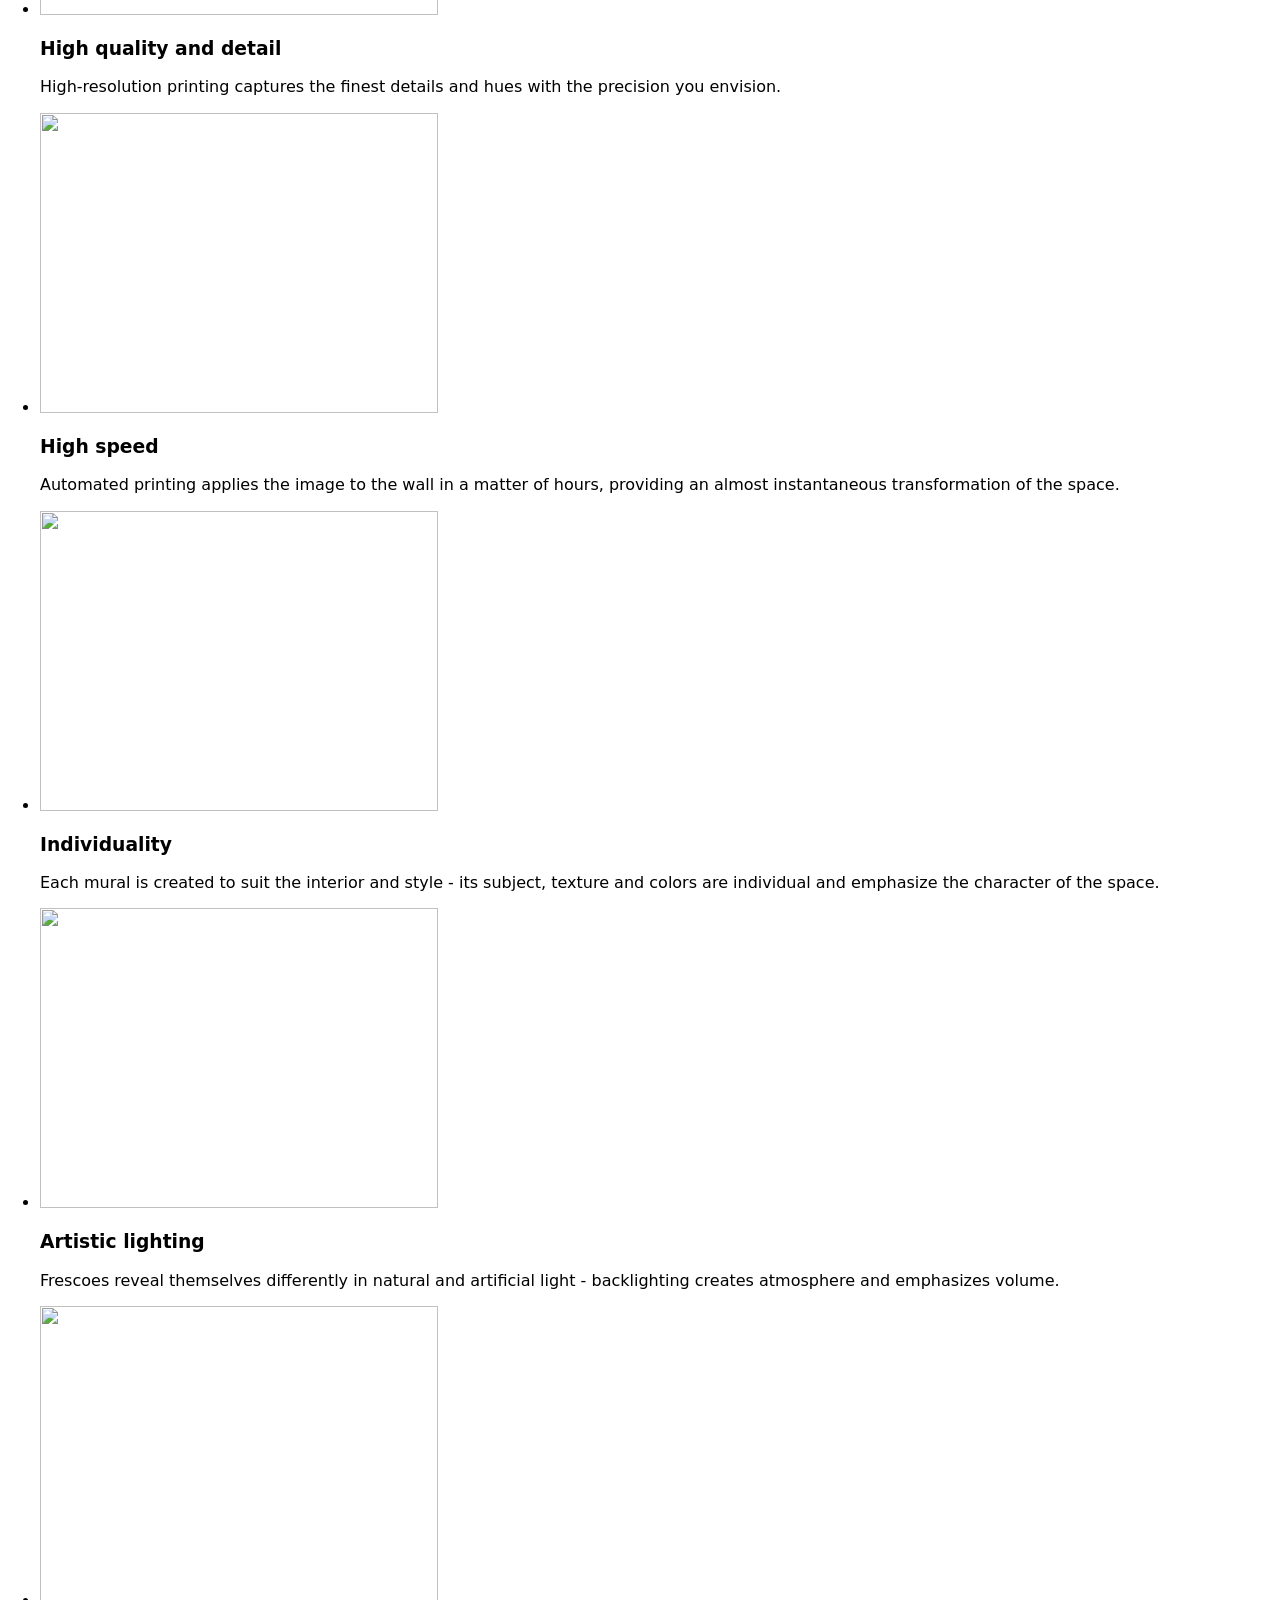
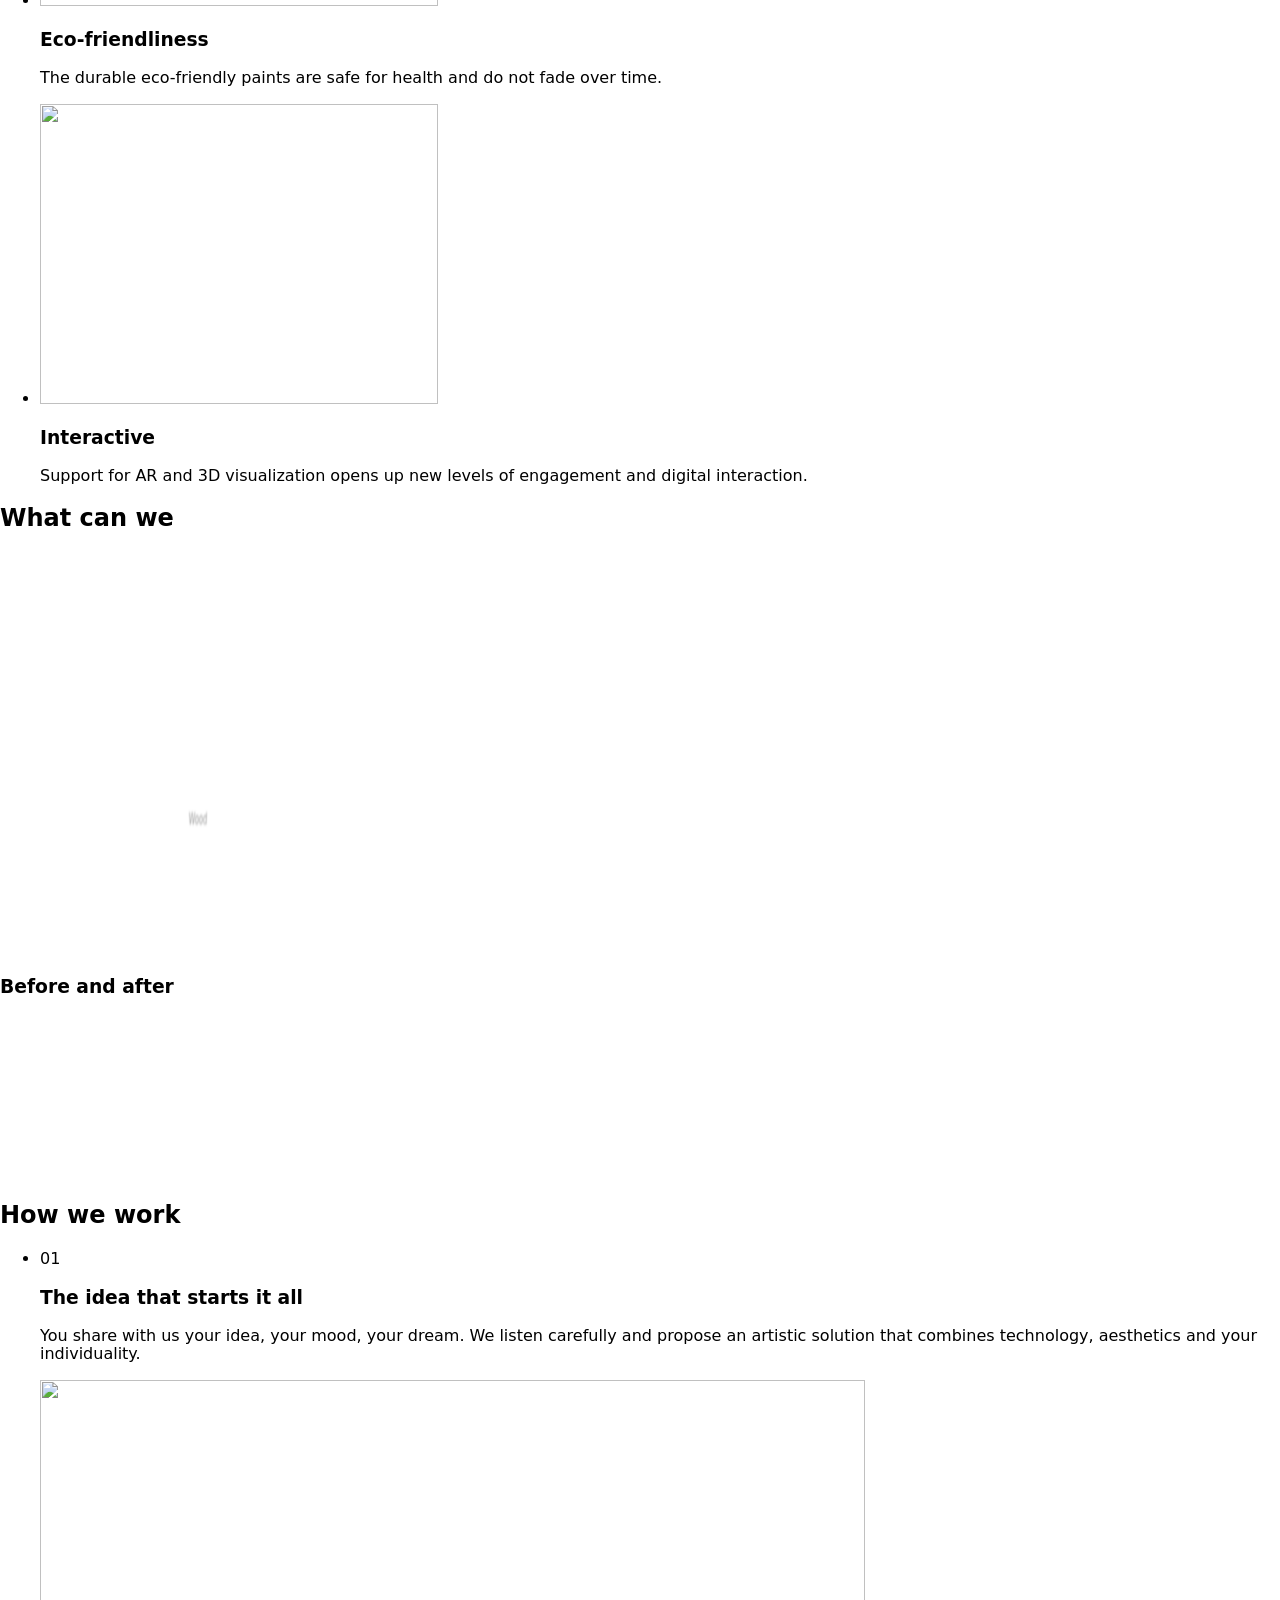
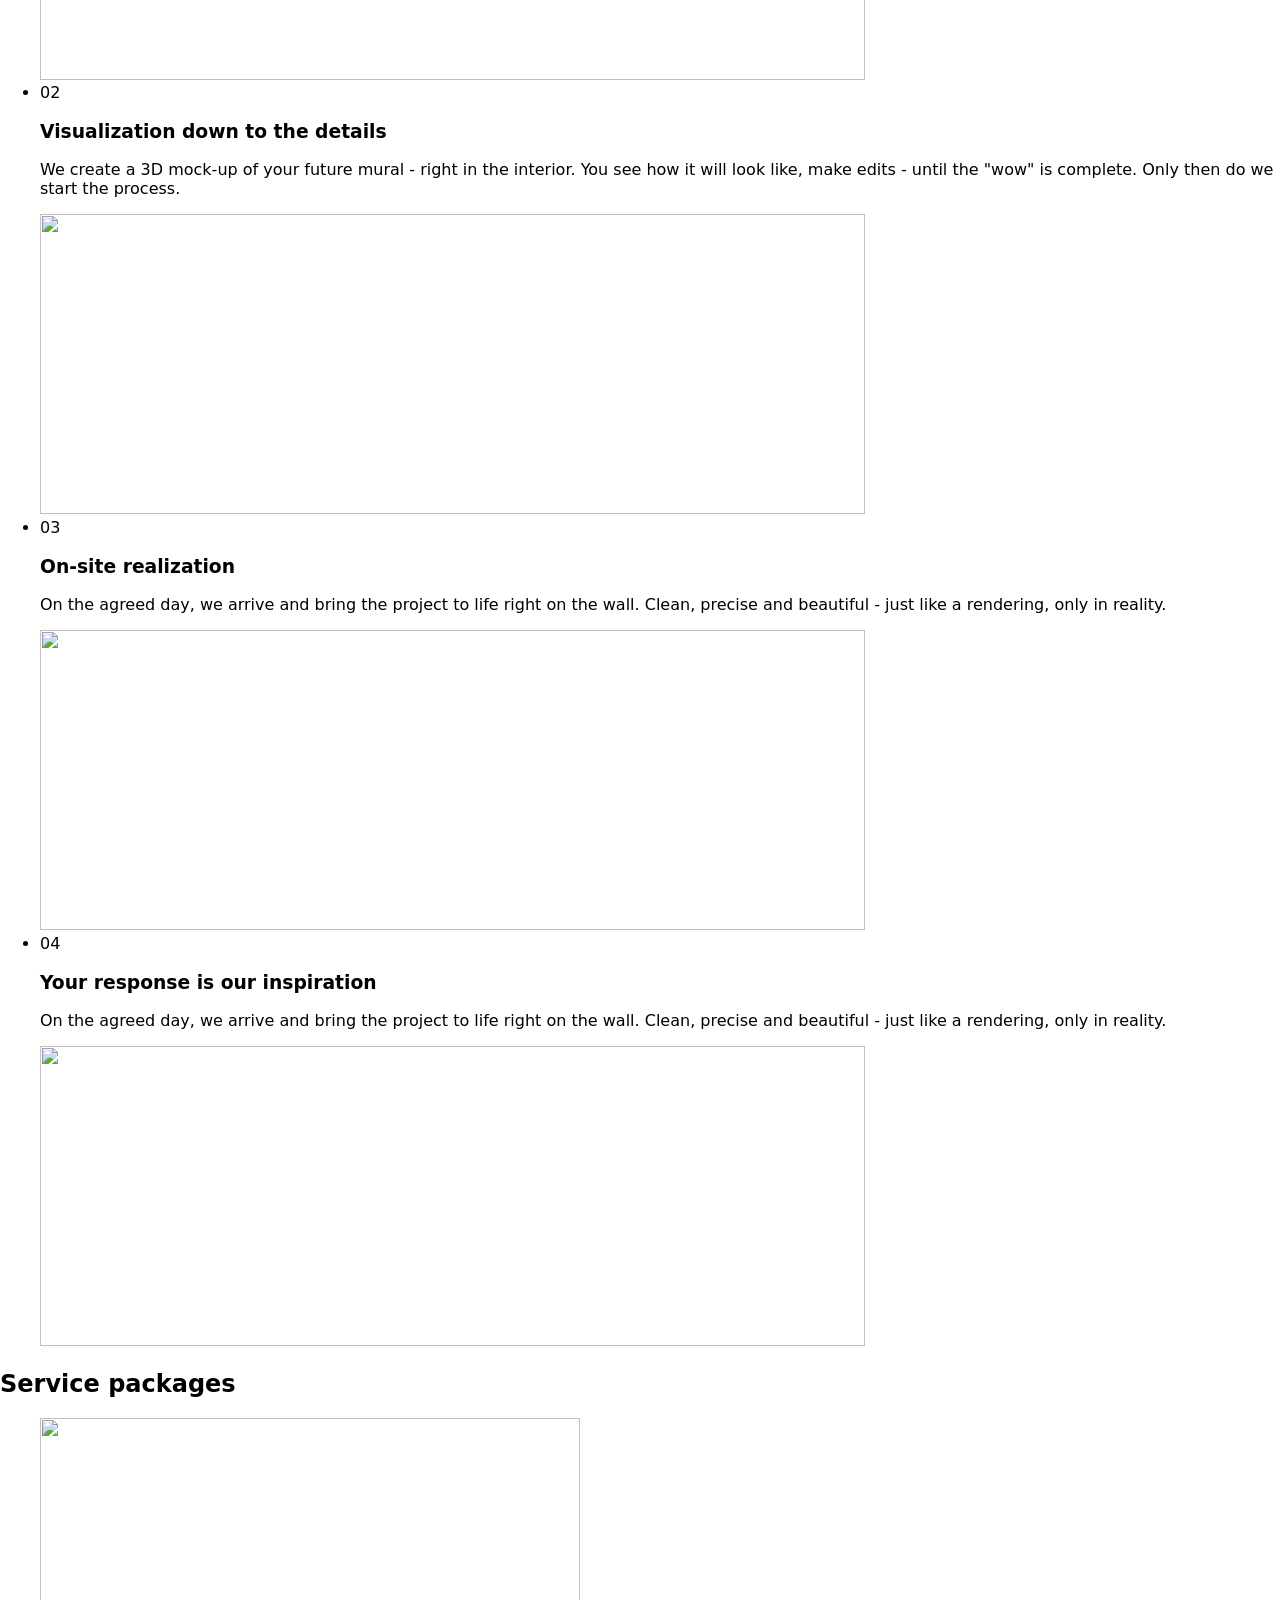
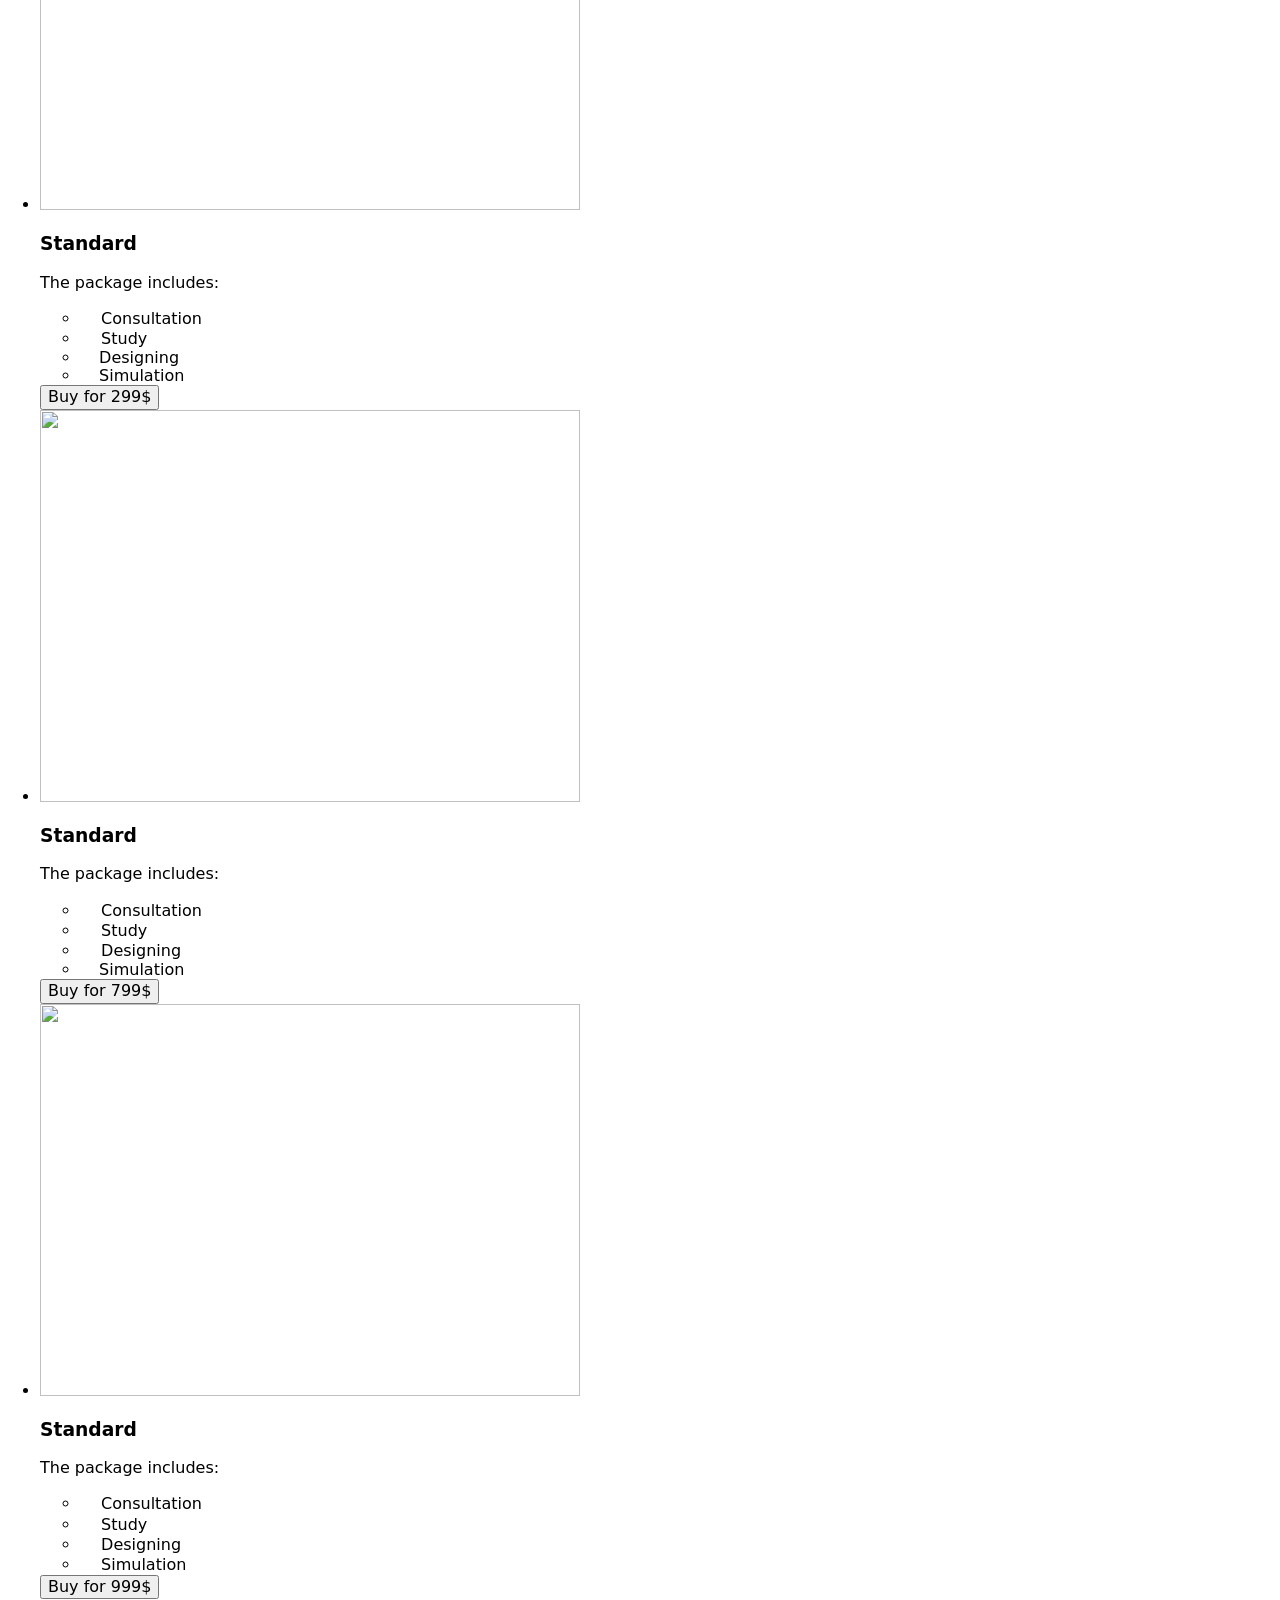
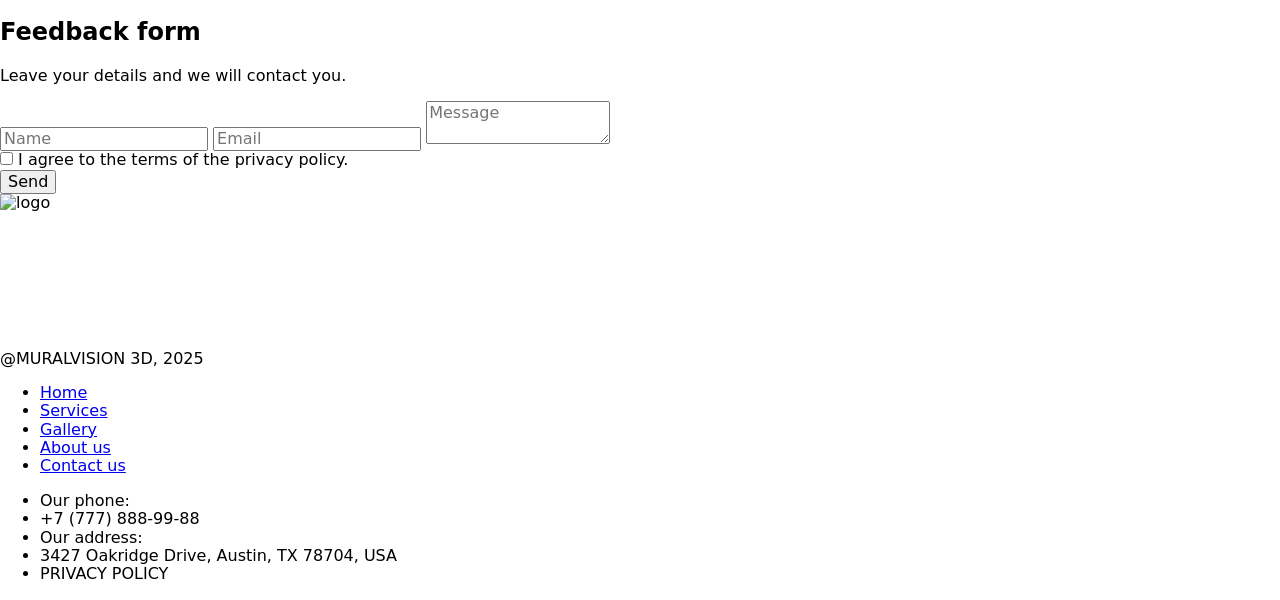
==== commit bea74832: "Update index.html" ====
--- a/index.html
+++ b/index.html
@@ -31,8 +31,27 @@
                     <li>
                         <a href="" class="link nav-item ">Home</a>
                     </li>
-                    <li>
-                        <a href="" class="link nav-item">Services</a>
+                    <li class="services-item">
+                        <a href="services.html" class="link nav-item">Services</a>
+                    
+                        <div class="mega-menu">
+                    
+                            <a href="services.html" class="mega-card">
+                                <img src="./images/D5.png" alt="Housing">
+                                <span>Housing</span>
+                            </a>
+                    
+                            <a href="#" class="mega-card">
+                                <img src="./images/D6.jpg" alt="Commercial">
+                                <span>Commercial</span>
+                            </a>
+                    
+                            <a href="#" class="mega-card">
+                                <img src="./images/D7.jpeg" alt="Advertising">
+                                <span>Advertising</span>
+                            </a>
+                    
+                        </div>
                     </li>
                 </ul>
                 <a href="index.html" class="link">
@@ -55,7 +74,7 @@
                 <video id="video1" autoplay muted playsinline>
                     <source src="./images/MRLVSN3D.mp4" type="video/mp4">
                 </video>
-                <video id="video2" muted playsinline style="display: none;">
+                <video id="video2" muted playsinline loop style="display: none;">
                     <source src="./images/Promo.mp4" type="video/mp4">        
                 </video>
                 <div class="overlay" id="overlay"></div>
